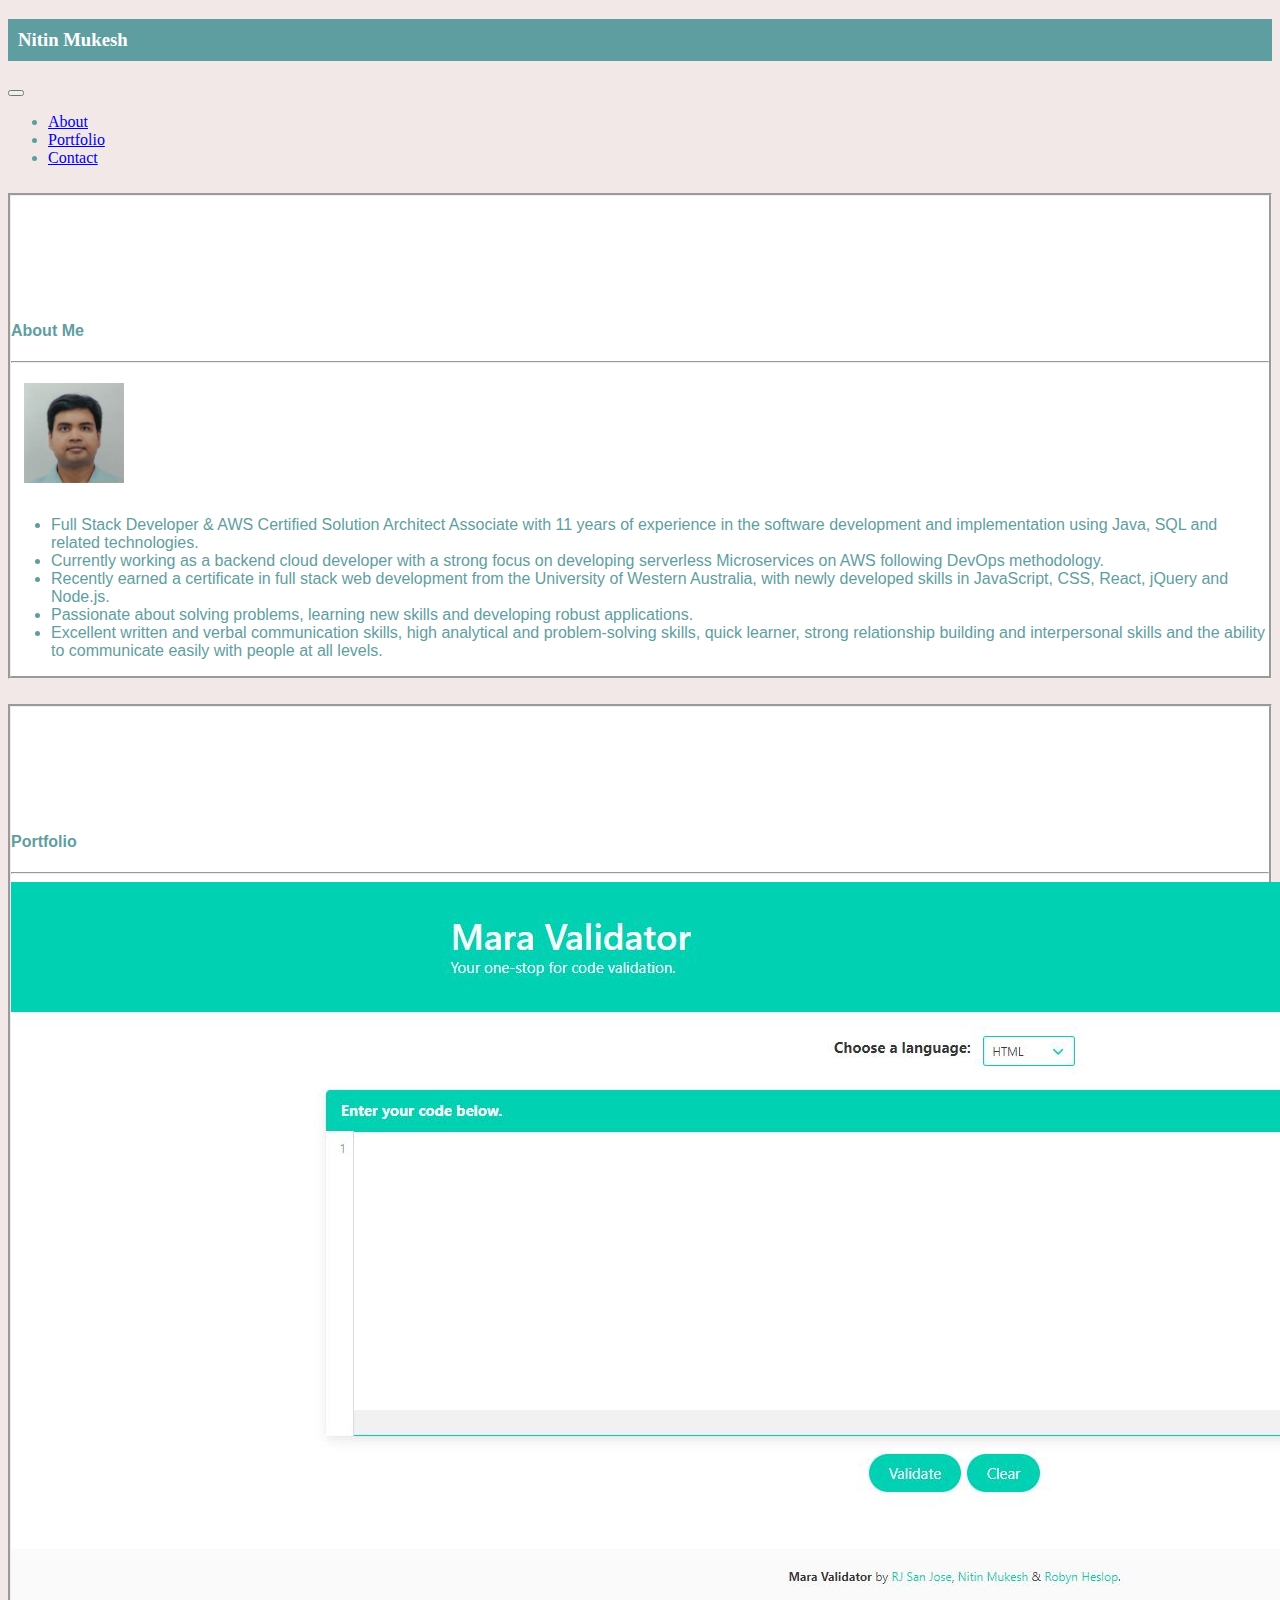
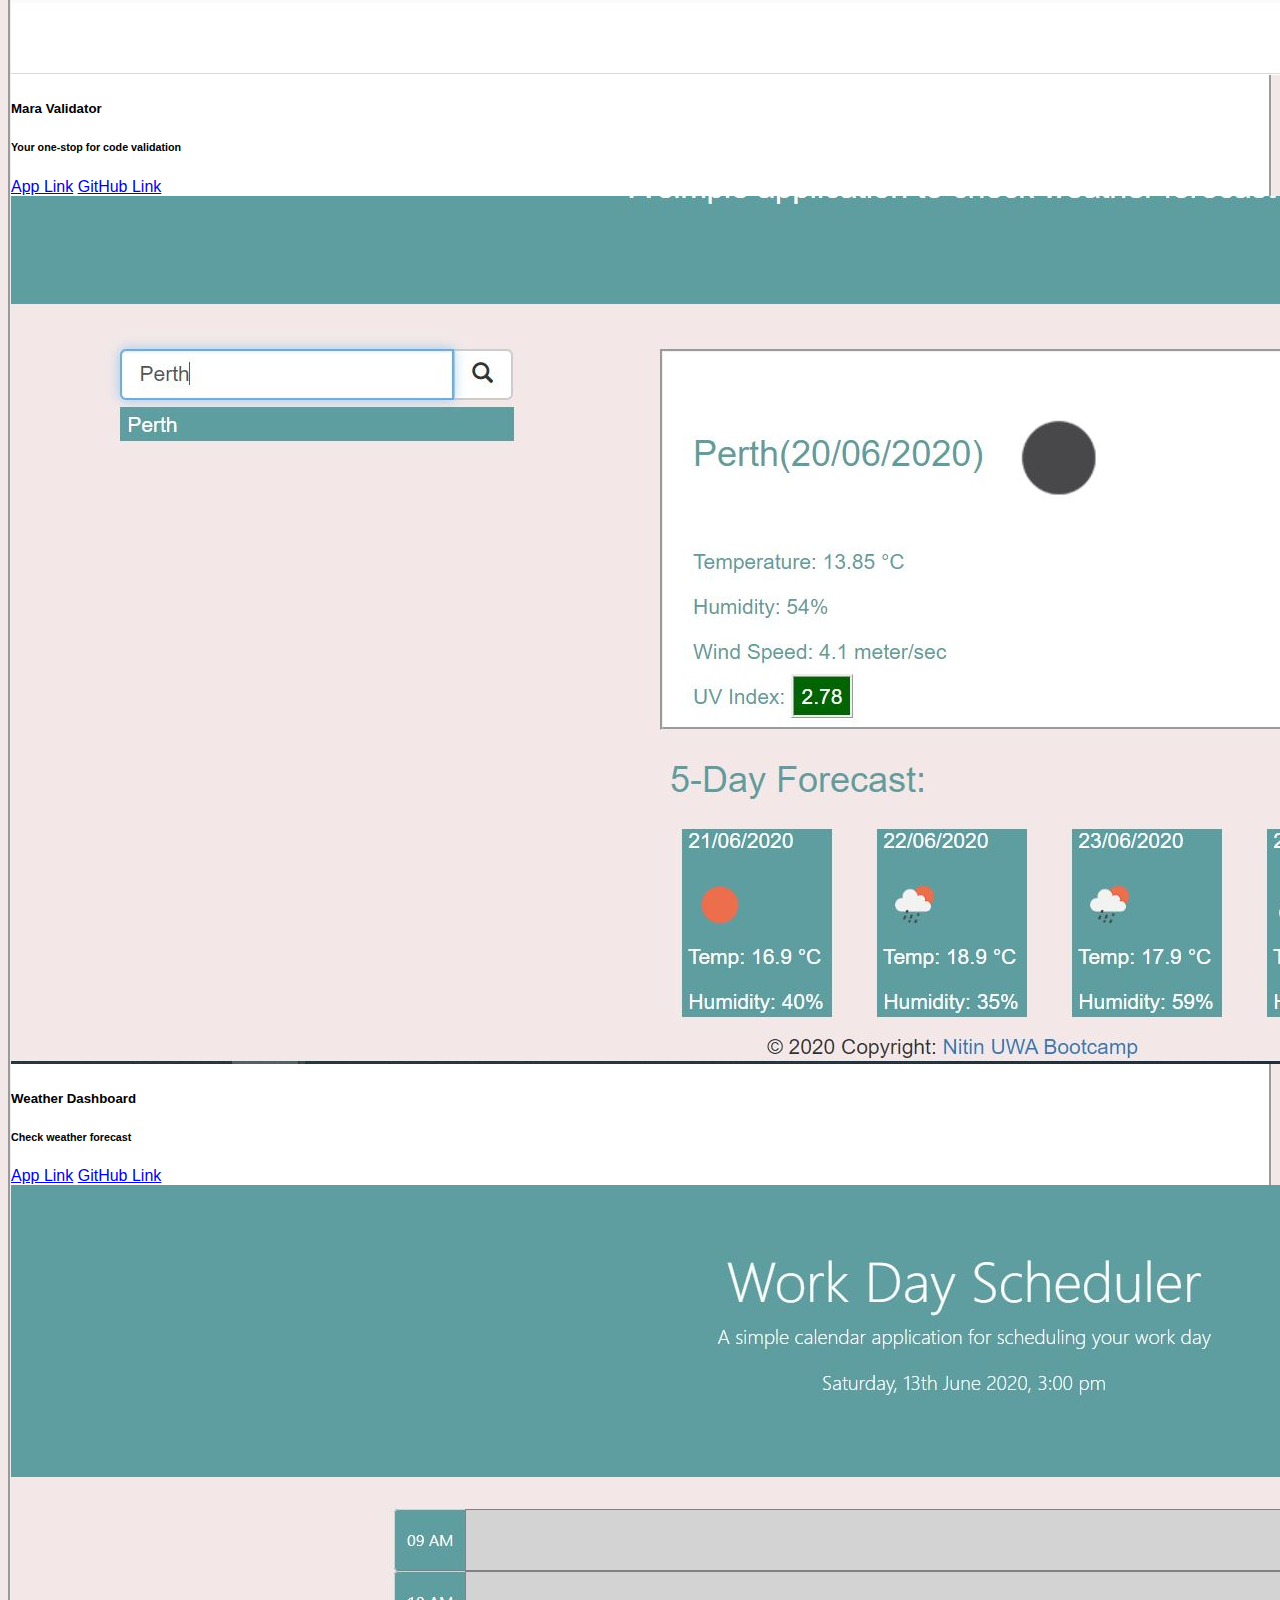
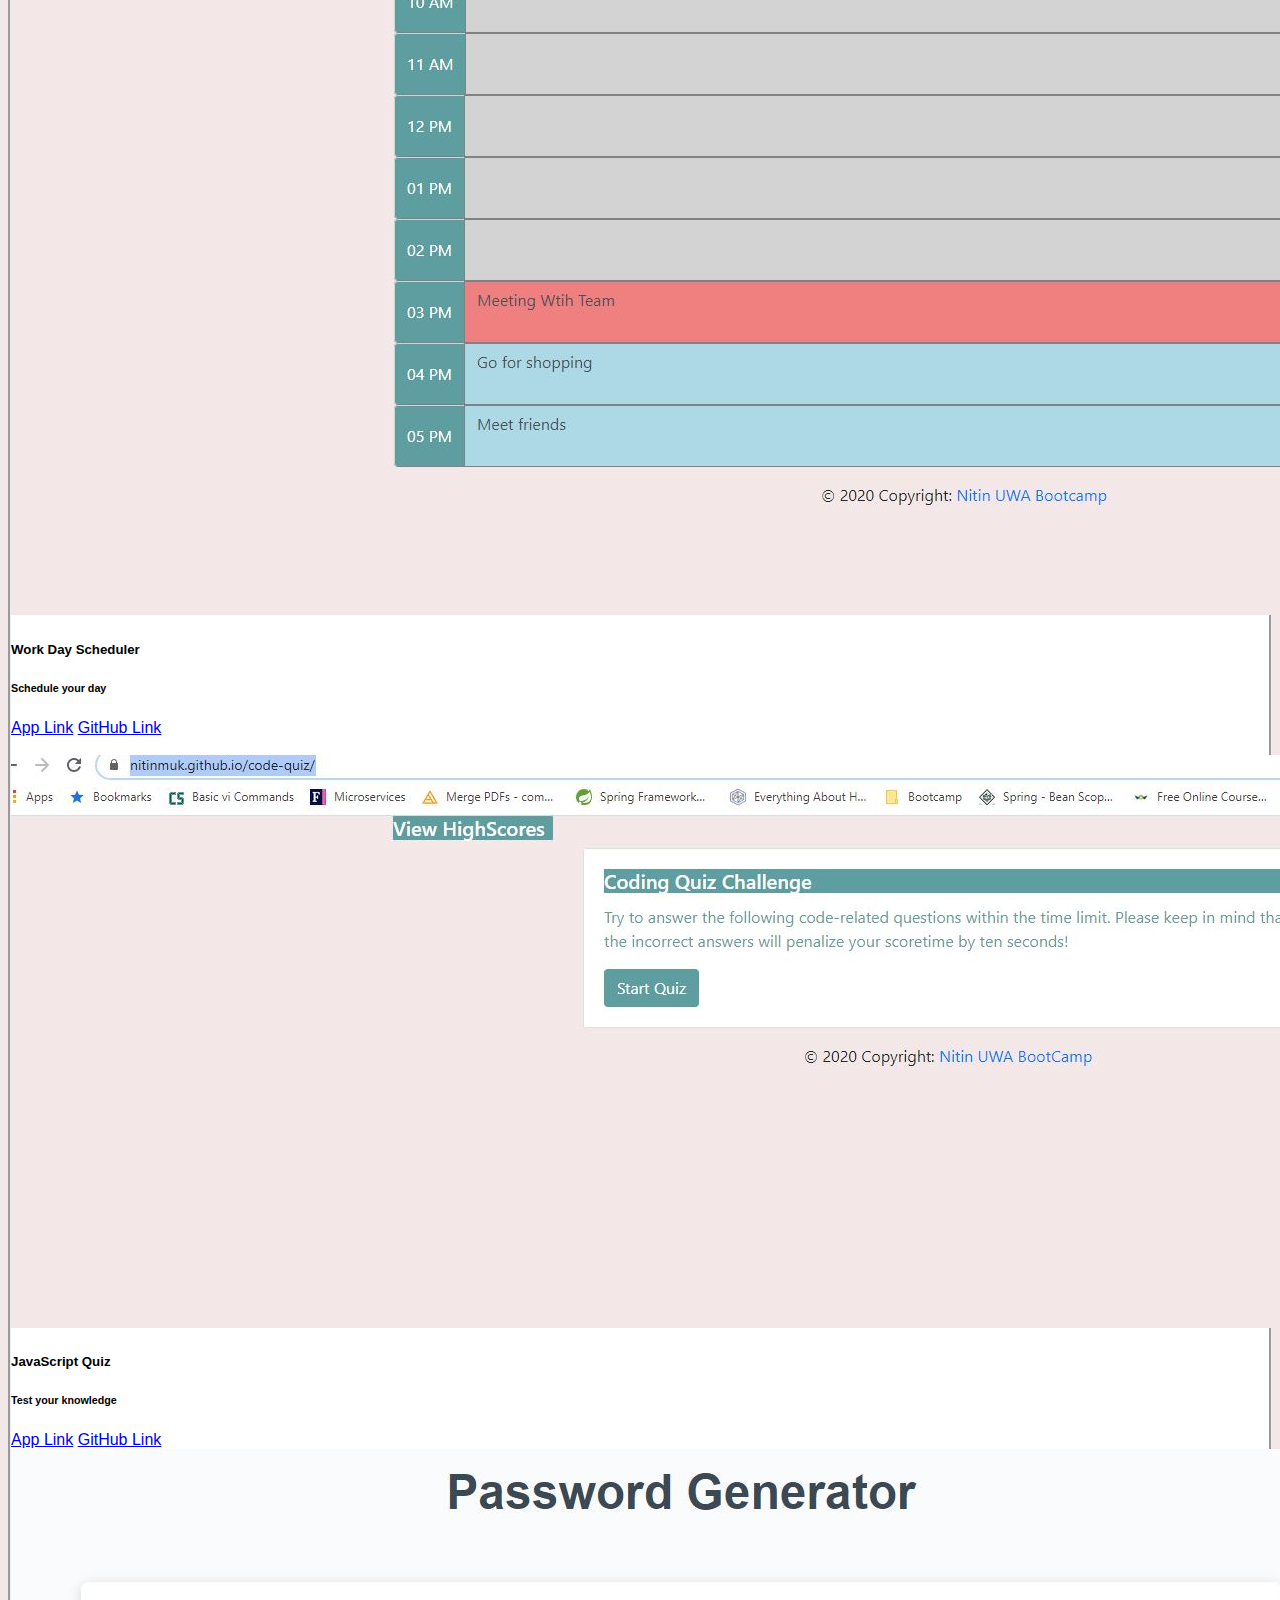
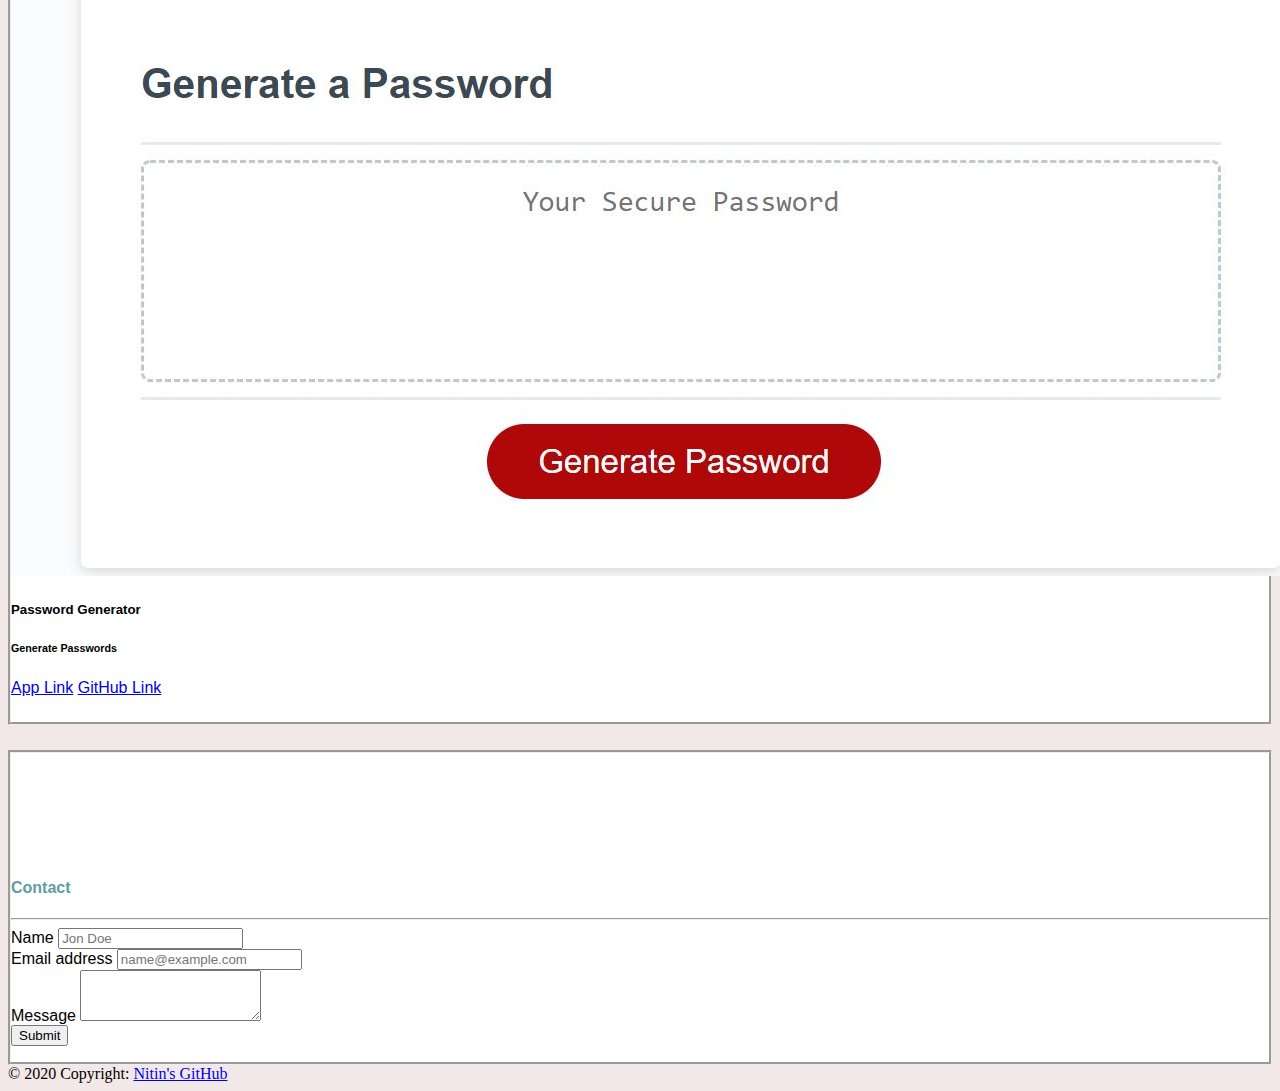
==== index.html @ e24f2f88 "Updating portfolio - Consolidating Into A Single Page" ====
<!DOCTYPE html>
<html lang="en">

<head>
  <meta charset="UTF-8">
  <meta name="viewport" content="width=device-width, initial-scale=1">
  <title>portfolio site</title>
  <!-- CSS only -->
  <link rel="stylesheet" href="https://stackpath.bootstrapcdn.com/bootstrap/4.5.0/css/bootstrap.min.css"
    integrity="sha384-9aIt2nRpC12Uk9gS9baDl411NQApFmC26EwAOH8WgZl5MYYxFfc+NcPb1dKGj7Sk" crossorigin="anonymous">
  <link rel="stylesheet" href="./assets/css/style.css">
  <!-- bootstrap JS and jQuery -->
  <script src="https://code.jquery.com/jquery-3.5.1.slim.min.js"
    integrity="sha384-DfXdz2htPH0lsSSs5nCTpuj/zy4C+OGpamoFVy38MVBnE+IbbVYUew+OrCXaRkfj"
    crossorigin="anonymous"></script>
  <script src="https://stackpath.bootstrapcdn.com/bootstrap/4.5.0/js/bootstrap.min.js"
    integrity="sha384-OgVRvuATP1z7JjHLkuOU7Xw704+h835Lr+6QL9UvYjZE3Ipu6Tp75j7Bh/kR0JKI"
    crossorigin="anonymous"></script>
</head>

<body>
  <!-- header along with navigation bar starts-->
  <header>
    <!-- A light horizontal navbar with collapsible menu link for smaller screens-->
    <nav class="navbar navbar-expand-md navbar-light bg-light">
      <h3>Nitin Mukesh</h3>
      <button class="navbar-toggler" type="button" data-toggle="collapse" data-target="#navbarNav">
        <span class="navbar-toggler-icon"></span>
      </button>
      <div class="collapse navbar-collapse" id="navbarNav">
        <ul class="navbar-nav mr-auto">
        </ul>
        <ul id="navLinks" class="navbar-nav">
          <li class="nav-item">
            <a class="nav-link" href="#about-me">About</a>
          </li>
          <li class="nav-item">
            <a class="nav-link" href="#portfolio">Portfolio</a>
          </li>
          <li class="nav-item">
            <a class="nav-link" href="#contact-me">Contact</a>
          </li>
        </ul>
      </div>
    </nav>
  </header>
  <!-- header along with navigation bar ends-->
  <!-- main section starts-->
  <section id="about-me">
    <div class="container">
      <div class="row">
        <div class="col-md-8" id="about-me-pane">
          <div class="row">
            <div class="col-md-4">
              <h4>
                About Me
              </h4>
            </div>
          </div>
          <div class="row">
            <div class="col-md-12">
              <hr>
            </div>
          </div>
          <div class="row">
            <div class="col-md-2">
              <img class="image" src="./assets/images/about/Nitin_Mukesh_Passport_Photo_Front.jpg" alt="Nitin Mukesh">
            </div>
            <aside class="col-md-10">
              <ul>
                <li>
                  Full Stack Developer & AWS Certified Solution Architect Associate with 11 years of experience in the
                  software development and implementation using Java, SQL and related technologies.
                </li>
                <li>
                  Currently working as a backend cloud developer with a strong focus on developing serverless
                  Microservices on AWS following
                  DevOps methodology.
                </li>
                <li>
                  Recently earned a certificate in full stack web development from the University of Western Australia,
                  with newly developed skills in JavaScript, CSS, React, jQuery and Node.js.
                </li>
                <li>
                  Passionate about solving
                  problems, learning new skills and developing robust applications.
                </li>
                <li>
                  Excellent written and verbal communication skills, high analytical and problem-solving skills, quick
                  learner, strong relationship building and interpersonal skills and the ability to communicate easily
                  with people at all levels.
                </li>                
              </ul>
            </aside>
          </div>
        </div>
      </div>
    </div>
  </section>
  <section id="portfolio">
    <div class="container">
      <div class="row">
        <div class="col-md-12" id="portfolio-pane">
          <div class="row">
            <div class="col-md-4">
              <h4>
                Portfolio
              </h4>
            </div>
          </div>
          <div class="row">
            <div class="col-md-12">
              <hr>
            </div>
          </div>
          <article class="row">
            <div class="col-md-4">
              <div class="card" style="width: 18rem;">
                <img class="card-img-top" src="./assets/images/portfolio/Mara_Validator.JPG" alt="Mara Validator">
                <div class="card-body">
                  <h5 class="card-title">Mara Validator</h5>
                  <h6 class="card-subtitle mb-2 text-muted">Your one-stop for code validation</h6>                                                    
                  <a href="https://nitinmuk.github.io/mara-validator/" class="card-link" target="_blank">App Link</a>
                  <a href="https://github.com/nitinmuk/mara-validator" class="card-link" target="_blank">GitHub Link</a>
                </div>
              </div>
            </div>
            <div class="col-md-4">
              <div class="card" style="width: 18rem;">
                <img class="card-img-top" src="./assets/images/portfolio/Weather-dashboard-Search_City_Weather.JPG" alt="Weather Dashboard">                                  
                <div class="card-body">
                  <h5 class="card-title">Weather Dashboard</h5>
                  <h6 class="card-subtitle mb-2 text-muted">Check weather forecast</h6>
                  <a href="https://nitinmuk.github.io/weather-dashboard/" class="card-link" target="_blank">App Link</a>
                  <a href="https://github.com/nitinmuk/weather-dashboard" class="card-link" target="_blank">GitHub Link</a>
                </div>
              </div>
            </div>
            <div class="col-md-4">
              <div class="card" style="width: 18rem;">
                <img class="card-img-top" src="./assets/images/portfolio/Work_Day_Scheduler.JPG" alt="Work Day Scheduler">
                <div class="card-body">
                  <h5 class="card-title">Work Day Scheduler</h5>
                  <h6 class="card-subtitle mb-2 text-muted">Schedule your day</h6>                                                    
                  <a href="https://nitinmuk.github.io/work-day-scheduler/" class="card-link" target="_blank">App Link</a>
                  <a href="https://github.com/nitinmuk/work-day-scheduler" class="card-link" target="_blank">GitHub Link</a>
                </div>
              </div>
            </div>
          </article>
          <br>
          <article class="row">
            <div class="col-md-4">
              <div class="card" style="width: 18rem;">
                <img class="card-img-top" src="./assets/images/portfolio/quiz_home.JPG" alt="Quiz">
                <div class="card-body">
                  <h5 class="card-title">JavaScript Quiz</h5>
                  <h6 class="card-subtitle mb-2 text-muted">Test your knowledge</h6>                                                  
                  <a href="https://nitinmuk.github.io/code-quiz/" class="card-link" target="_blank">App Link</a>
                  <a href="https://github.com/nitinmuk/code-quiz" class="card-link" target="_blank">GitHub Link</a>
                </div>
              </div>
            </div>
            <div class="col-md-4">
              <div class="card" style="width: 18rem;">
                <img class="card-img-top" src="./assets/images/portfolio/password_generator.JPG" alt="Password Generator">
                <div class="card-body">
                  <h5 class="card-title">Password Generator</h5>
                  <h6 class="card-subtitle mb-2 text-muted">Generate Passwords</h6>                                                    
                  <a href="https://nitinmuk.github.io/password-generator/" class="card-link" target="_blank">App Link</a>
                  <a href="https://github.com/nitinmuk/password-generator" class="card-link" target="_blank">GitHub Link</a>
                </div>
              </div>              
            </div>            
          </article>          
        </div>
      </div>
    </div>
  </section>
  <section id="contact-me">
    <div class="container">
        <div class="row">
            <div class="col-md-6" id="contact-pane">
                <div class="row">
                    <div class="col-md-4">
                        <h4>
                            Contact
                        </h4>
                    </div>
                </div>
                <div class="row">
                    <div class="col-md-12">
                        <hr>
                    </div>
                </div>
                <div class="row">
                    <div class="col-md-8">
                        <form>
                            <div class="form-group">
                                <label for="controlInput1">Name</label>
                                <input type="text" class="form-control" id="controlInput1" placeholder="Jon Doe">
                            </div>
                            <div class="form-group">
                                <label for="controlInput2">Email address</label>
                                <input type="email" class="form-control" id="controlInput2"
                                    placeholder="name@example.com">
                            </div>

                            <div class="form-group">
                                <label for="controlTextArea1">Message</label>
                                <textarea class="form-control" id="controlTextArea1" rows="3"></textarea>
                            </div>
                            <div class="container">
                                <div class="row">
                                    <button type="button" class="btn btn-info">Submit</button>
                                </div>
                                <p></p>
                            </div>
                        </form>
                    </div>
                </div>
            </div>
        </div>
    </div>
</section>
  <!-- main section ends-->
  <!-- Footer starts -->
  <footer class="bottom">
    <!-- Copyright starts-->
    <div class="footer-copyright text-center py-3">
      &copy; 2020 Copyright:
      <a href="https://github.com/nitinmuk/" target="_blank">Nitin's GitHub</a>
    </div>
    <!-- Copyright ends-->
  </footer>
  <!-- Footer ends -->
  <!-- JS file in assets -->
  <script src="assets/js/script.js"></script>
</body>

</html>
---- assets/css/style.css ----
/**
* keeping body, h3 and h4 tags styling same across all pages to have consistent experience across all pages.
*/
body
{
    background-color: rgb(243, 232, 232);
}
h3
{
    padding : 10px;
    background-color: cadetblue;
    color: white;
}
h4
{
    color: cadetblue;
    background-color: white;
    margin-top: 10%;
}

/**
* keeping portfolio pane styling same as other pages to have consistent feeling across all pages.
*/
#about-me-pane
{
    margin-top: 2%;
    background-color: white;
    font-family: sans-serif,Arial, Helvetica;
    border-style: groove;
}

/**
* below styling is to control image stlying in about me page
*/
.image
{
    margin: 1%;
    width: 100px;
}

li
{
    color : cadetblue;

}

/**
* keeping portfolio pane styling same as other pages to have consistent feeling across all pages.
*/
#portfolio-pane
{
    margin-top: 2%;
    background-color: white;
    font-family: sans-serif,Arial, Helvetica;
    border-style: groove;
    padding-bottom: 2%;
}

/**
* below styling is to control each portfolio image stlying
*/
.portfolio-image
{
    margin: 2%;
    width: 220px;
}

/**
* below styling is to style name plate on each portfolio image
*/
.bottom-center
{
  position: absolute;
  background-color: cadetblue;
  bottom: 5%;
  left: 30%;
  padding:2%;
  text-align: center;
}

/**
* keeping contact pane styling same as other pages to have consistent feeling across all pages.
*/
#contact-pane
{
    margin-top: 2%;
    background-color: white;
    font-family: sans-serif,Arial, Helvetica;
    border-style: groove;
}

.hide
{
    display:none;
}
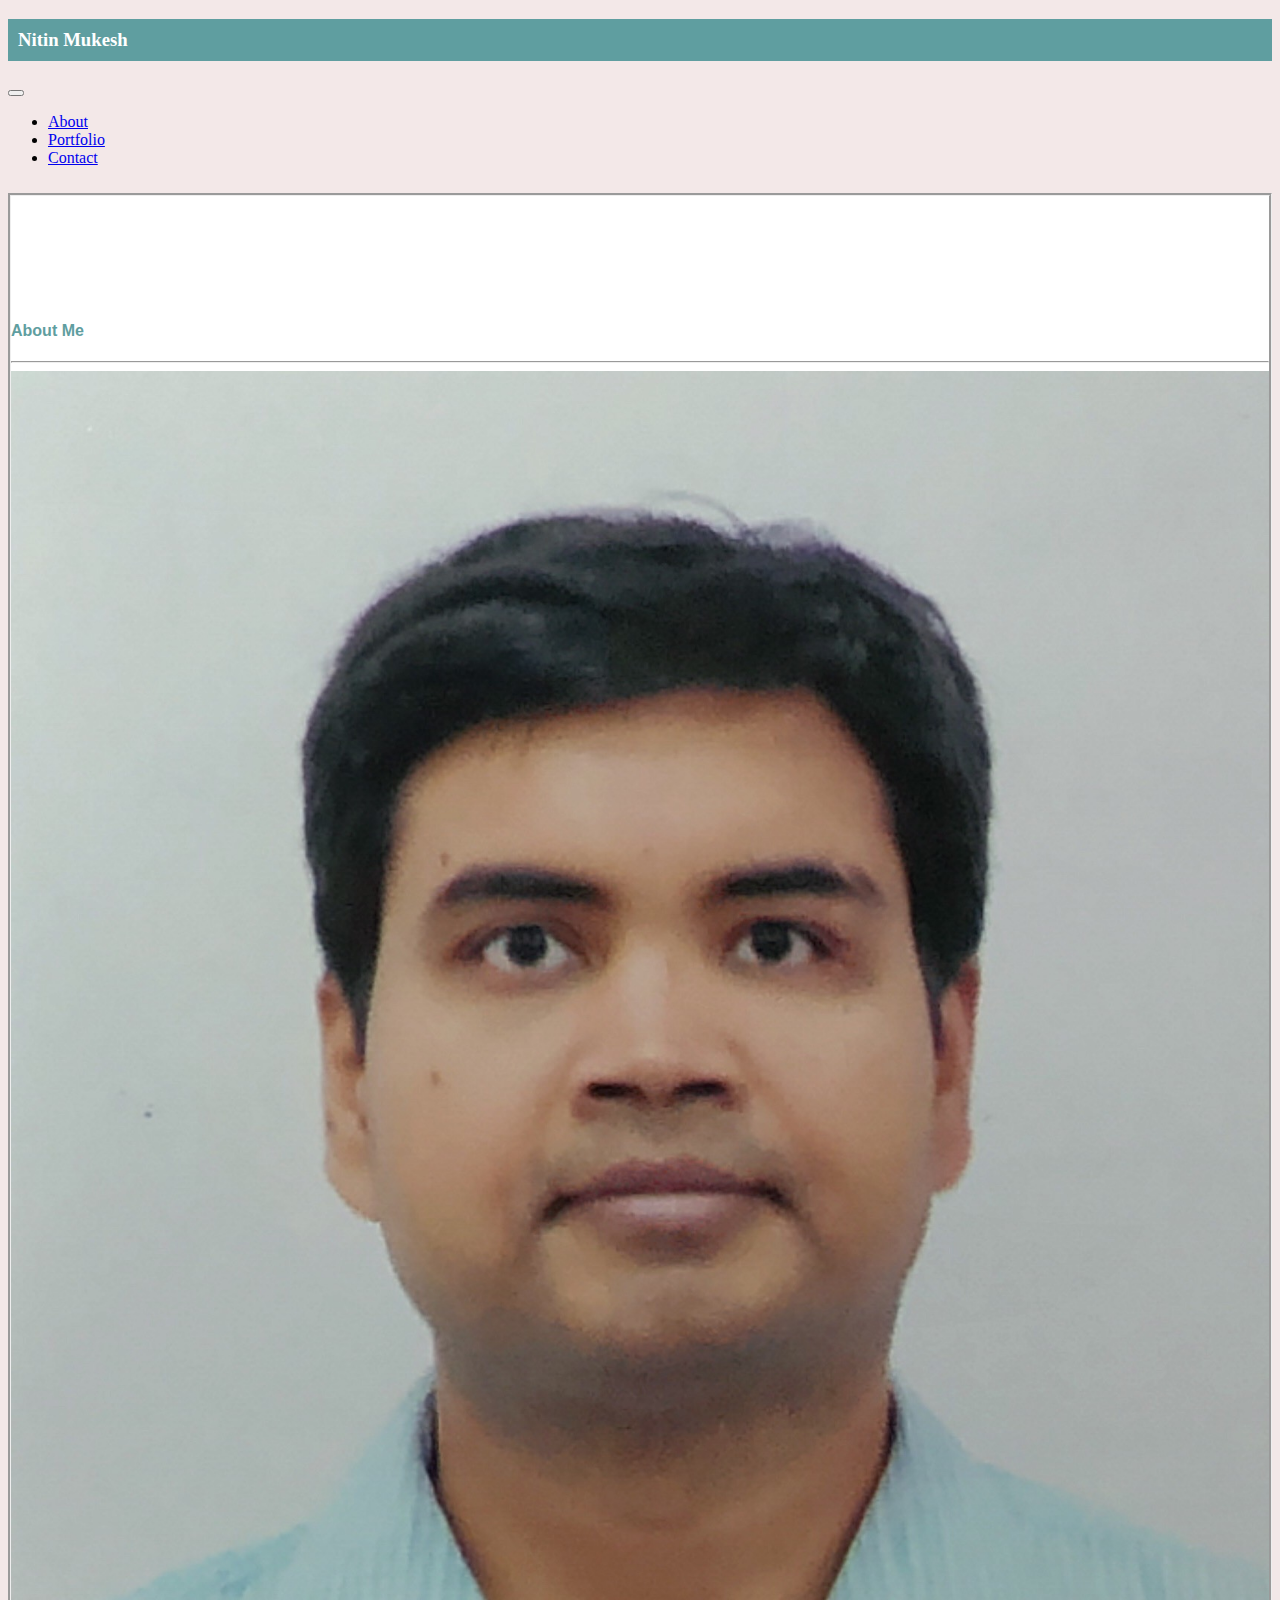
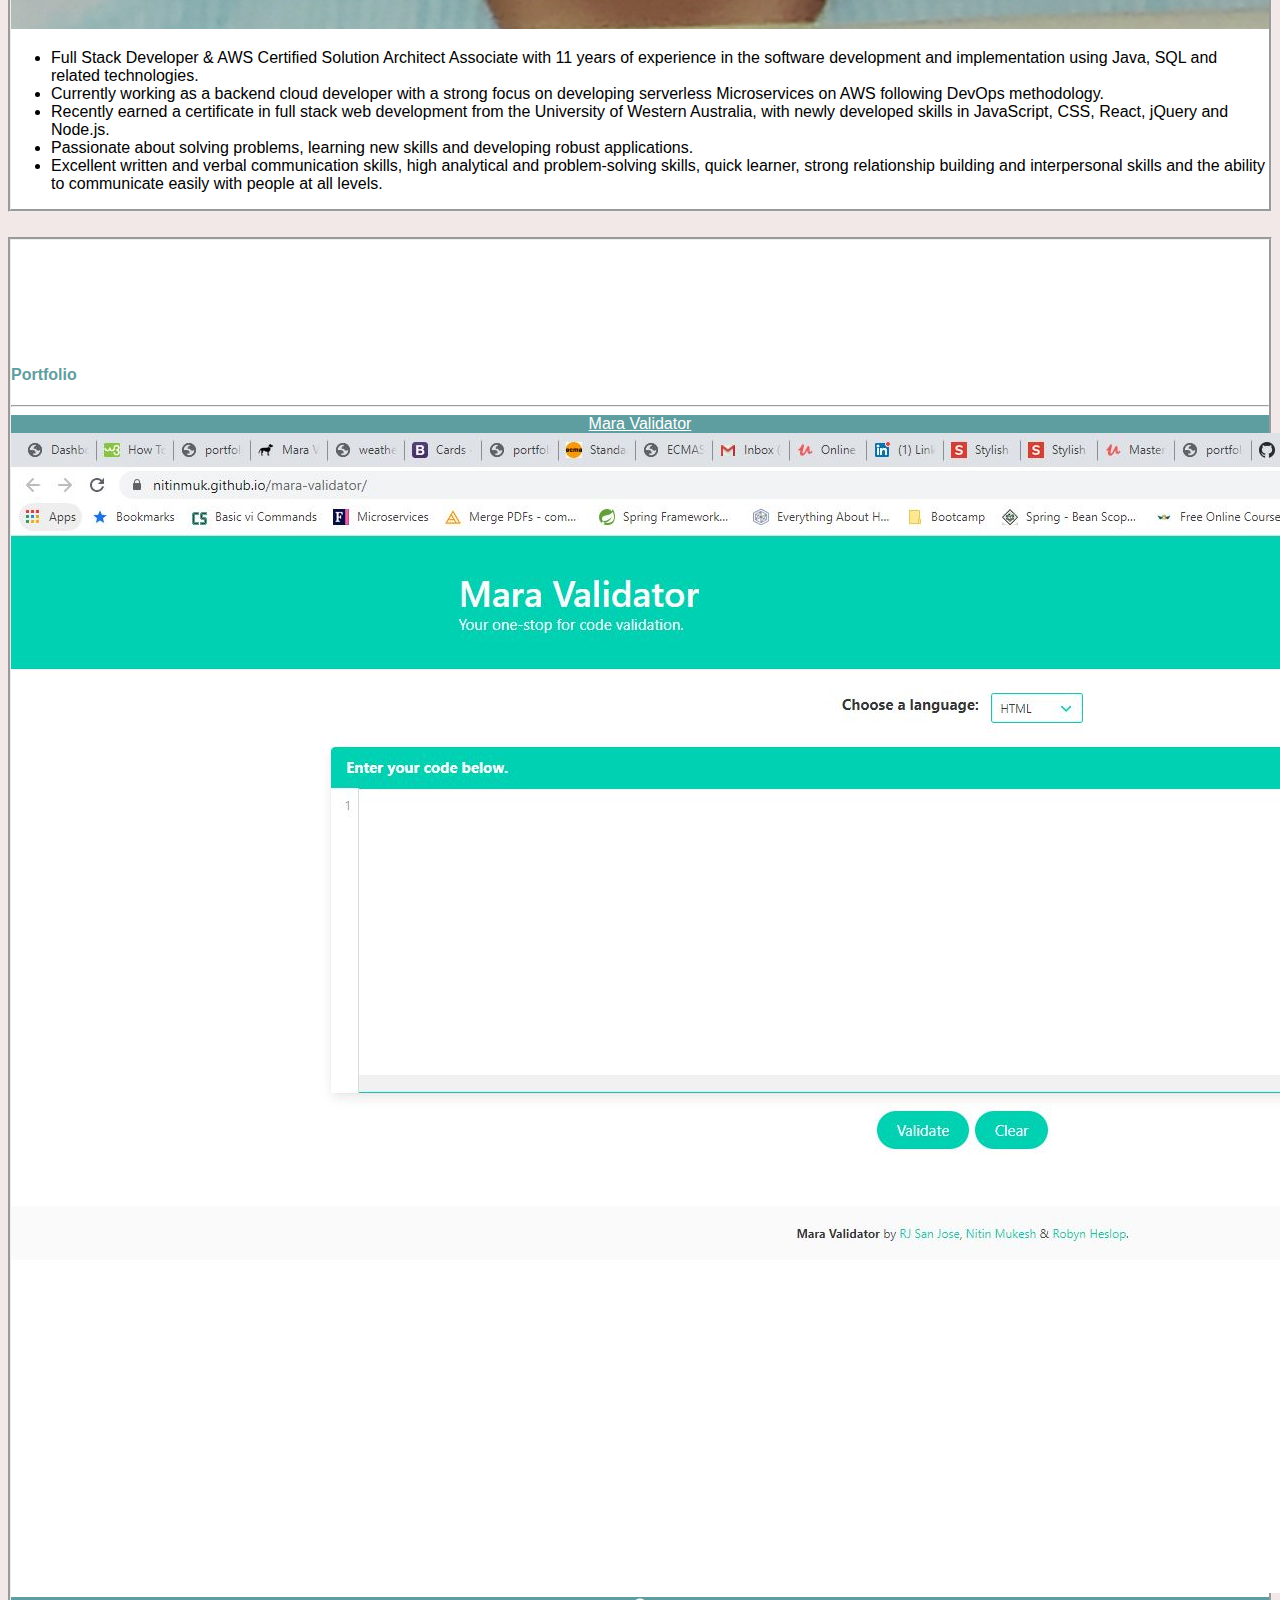
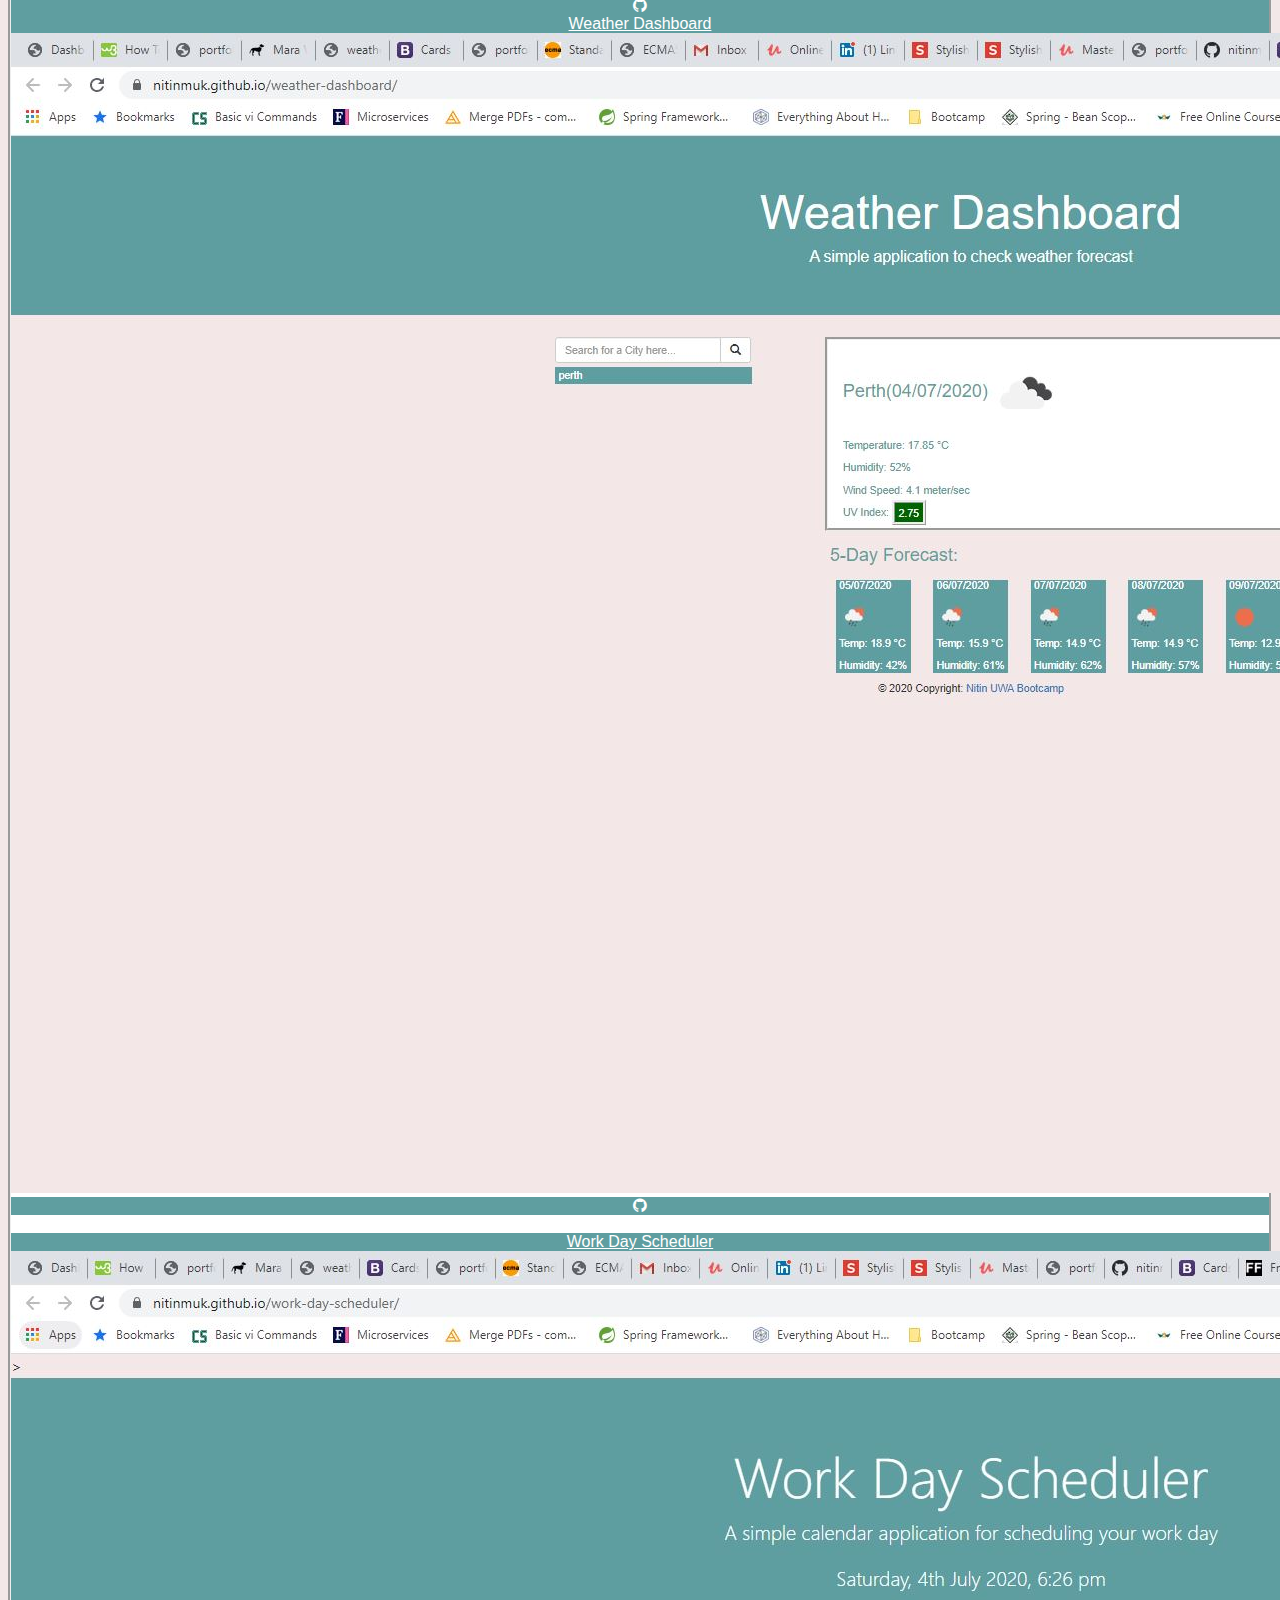
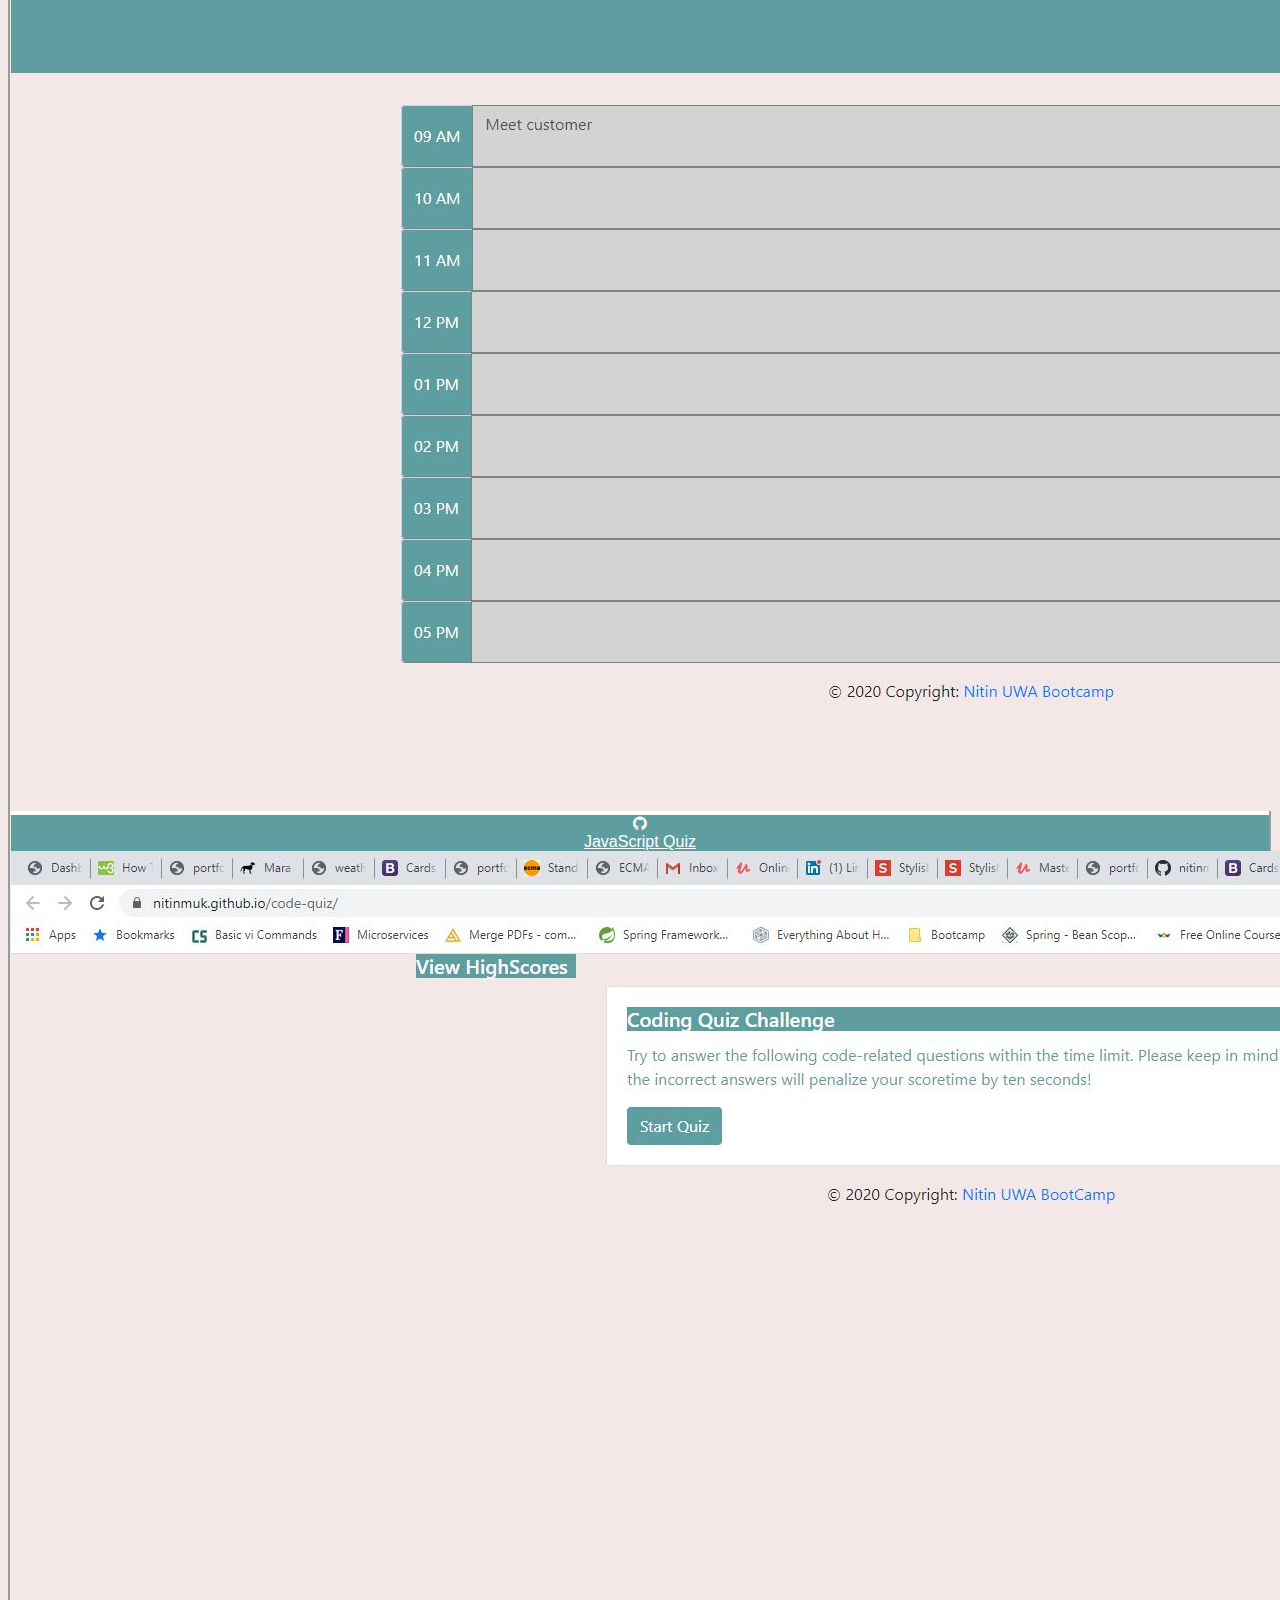
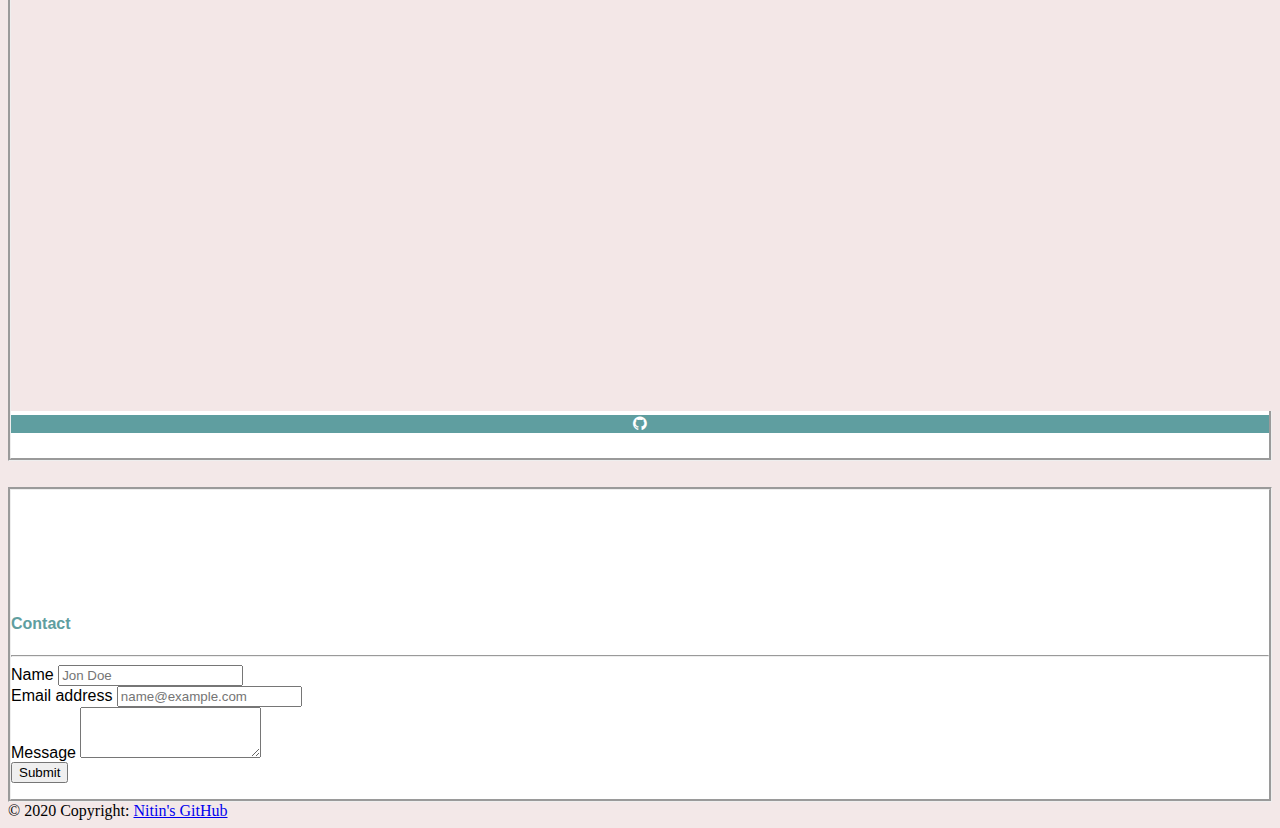
==== commit 237b80ac: "Adding bootstrap cards" ====
--- a/index.html
+++ b/index.html
@@ -16,6 +16,8 @@
   <script src="https://stackpath.bootstrapcdn.com/bootstrap/4.5.0/js/bootstrap.min.js"
     integrity="sha384-OgVRvuATP1z7JjHLkuOU7Xw704+h835Lr+6QL9UvYjZE3Ipu6Tp75j7Bh/kR0JKI"
     crossorigin="anonymous"></script>
+   <!-- font awesome-->
+    <link rel="stylesheet" href="https://cdnjs.cloudflare.com/ajax/libs/font-awesome/4.7.0/css/font-awesome.min.css">
 </head>
 
 <body>
@@ -113,66 +115,31 @@
               <hr>
             </div>
           </div>
-          <article class="row">
-            <div class="col-md-4">
-              <div class="card" style="width: 18rem;">
-                <img class="card-img-top" src="./assets/images/portfolio/Mara_Validator.JPG" alt="Mara Validator">
-                <div class="card-body">
-                  <h5 class="card-title">Mara Validator</h5>
-                  <h6 class="card-subtitle mb-2 text-muted">Your one-stop for code validation</h6>                                                    
-                  <a href="https://nitinmuk.github.io/mara-validator/" class="card-link" target="_blank">App Link</a>
-                  <a href="https://github.com/nitinmuk/mara-validator" class="card-link" target="_blank">GitHub Link</a>
-                </div>
-              </div>
-            </div>
-            <div class="col-md-4">
-              <div class="card" style="width: 18rem;">
-                <img class="card-img-top" src="./assets/images/portfolio/Weather-dashboard-Search_City_Weather.JPG" alt="Weather Dashboard">                                  
-                <div class="card-body">
-                  <h5 class="card-title">Weather Dashboard</h5>
-                  <h6 class="card-subtitle mb-2 text-muted">Check weather forecast</h6>
-                  <a href="https://nitinmuk.github.io/weather-dashboard/" class="card-link" target="_blank">App Link</a>
-                  <a href="https://github.com/nitinmuk/weather-dashboard" class="card-link" target="_blank">GitHub Link</a>
-                </div>
-              </div>
-            </div>
-            <div class="col-md-4">
-              <div class="card" style="width: 18rem;">
-                <img class="card-img-top" src="./assets/images/portfolio/Work_Day_Scheduler.JPG" alt="Work Day Scheduler">
-                <div class="card-body">
-                  <h5 class="card-title">Work Day Scheduler</h5>
-                  <h6 class="card-subtitle mb-2 text-muted">Schedule your day</h6>                                                    
-                  <a href="https://nitinmuk.github.io/work-day-scheduler/" class="card-link" target="_blank">App Link</a>
-                  <a href="https://github.com/nitinmuk/work-day-scheduler" class="card-link" target="_blank">GitHub Link</a>
-                </div>
-              </div>
-            </div>
-          </article>
+          <div class="card-deck">
+            <div class="card">
+              <div class="card-header border-success"><a href="https://nitinmuk.github.io/mara-validator/" class="card-link" target="_blank">Mara Validator</a></div>
+              <img class="card-img-top" src="./assets/images/portfolio/Mara_Validator.JPG" alt="Mara Validator">
+              <div class="card-footer border-success"><a href="https://github.com/nitinmuk/mara-validator" class="card-link" target="_blank"><i class="fa fa-github"></i></a></div>              
+            </div>
+            <div class="card">
+              <div class="card-header border-success"><a href="https://nitinmuk.github.io/weather-dashboard/" class="card-link" target="_blank">Weather Dashboard</a></div>
+              <img class="card-img-top" src="./assets/images/portfolio/Weather-dashboard.JPG" alt="Weather Dashboard">
+              <div class="card-footer border-success"><a href="https://github.com/nitinmuk/weather-dashboard" class="card-link" target="_blank"><i class="fa fa-github"></i></a></div>             
+            </div>           
+          </div>
           <br>
-          <article class="row">
-            <div class="col-md-4">
-              <div class="card" style="width: 18rem;">
-                <img class="card-img-top" src="./assets/images/portfolio/quiz_home.JPG" alt="Quiz">
-                <div class="card-body">
-                  <h5 class="card-title">JavaScript Quiz</h5>
-                  <h6 class="card-subtitle mb-2 text-muted">Test your knowledge</h6>                                                  
-                  <a href="https://nitinmuk.github.io/code-quiz/" class="card-link" target="_blank">App Link</a>
-                  <a href="https://github.com/nitinmuk/code-quiz" class="card-link" target="_blank">GitHub Link</a>
-                </div>
-              </div>
-            </div>
-            <div class="col-md-4">
-              <div class="card" style="width: 18rem;">
-                <img class="card-img-top" src="./assets/images/portfolio/password_generator.JPG" alt="Password Generator">
-                <div class="card-body">
-                  <h5 class="card-title">Password Generator</h5>
-                  <h6 class="card-subtitle mb-2 text-muted">Generate Passwords</h6>                                                    
-                  <a href="https://nitinmuk.github.io/password-generator/" class="card-link" target="_blank">App Link</a>
-                  <a href="https://github.com/nitinmuk/password-generator" class="card-link" target="_blank">GitHub Link</a>
-                </div>
-              </div>              
+          <div class="card-deck">
+            <div class="card">
+              <div class="card-header border-success"><a href="https://nitinmuk.github.io/work-day-scheduler/" class="card-link" target="_blank">Work Day Scheduler</a></div>
+              <img class="card-img-top" src="./assets/images/portfolio/Work_Day_Scheduler.JPG" alt="Work Day Scheduler">
+              <div class="card-footer border-success"><a href="https://github.com/nitinmuk/work-day-scheduler" class="card-link" target="_blank"><i class="fa fa-github"></i></a></div>              
+            </div>
+            <div class="card">
+              <div class="card-header border-success"><a href="https://nitinmuk.github.io/code-quiz/" class="card-link" target="_blank">JavaScript Quiz</a></div>
+              <img class="card-img-top" src="./assets/images/portfolio/quiz_home.JPG" alt="Javascript Quiz">
+              <div class="card-footer border-success"><a href="https://github.com/nitinmuk/code-quiz" class="card-link" target="_blank"><i class="fa fa-github"></i></a></div>              
             </div>            
-          </article>          
+          </div>
         </div>
       </div>
     </div>
--- a/assets/css/style.css
+++ b/assets/css/style.css
@@ -34,14 +34,19 @@
 */
 .image
 {
-    margin: 1%;
-    width: 100px;
+    width: 100%;
 }
 
-li
+.card-header,.card-footer,.card-link
 {
-    color : cadetblue;
-
+    background-color: cadetblue;
+    font-family: sans-serif,Arial, Helvetica;
+    text-align: center;
+    color:white; 
+}
+.card-header:hover
+{
+    opacity : 0.75;
 }
 
 /**
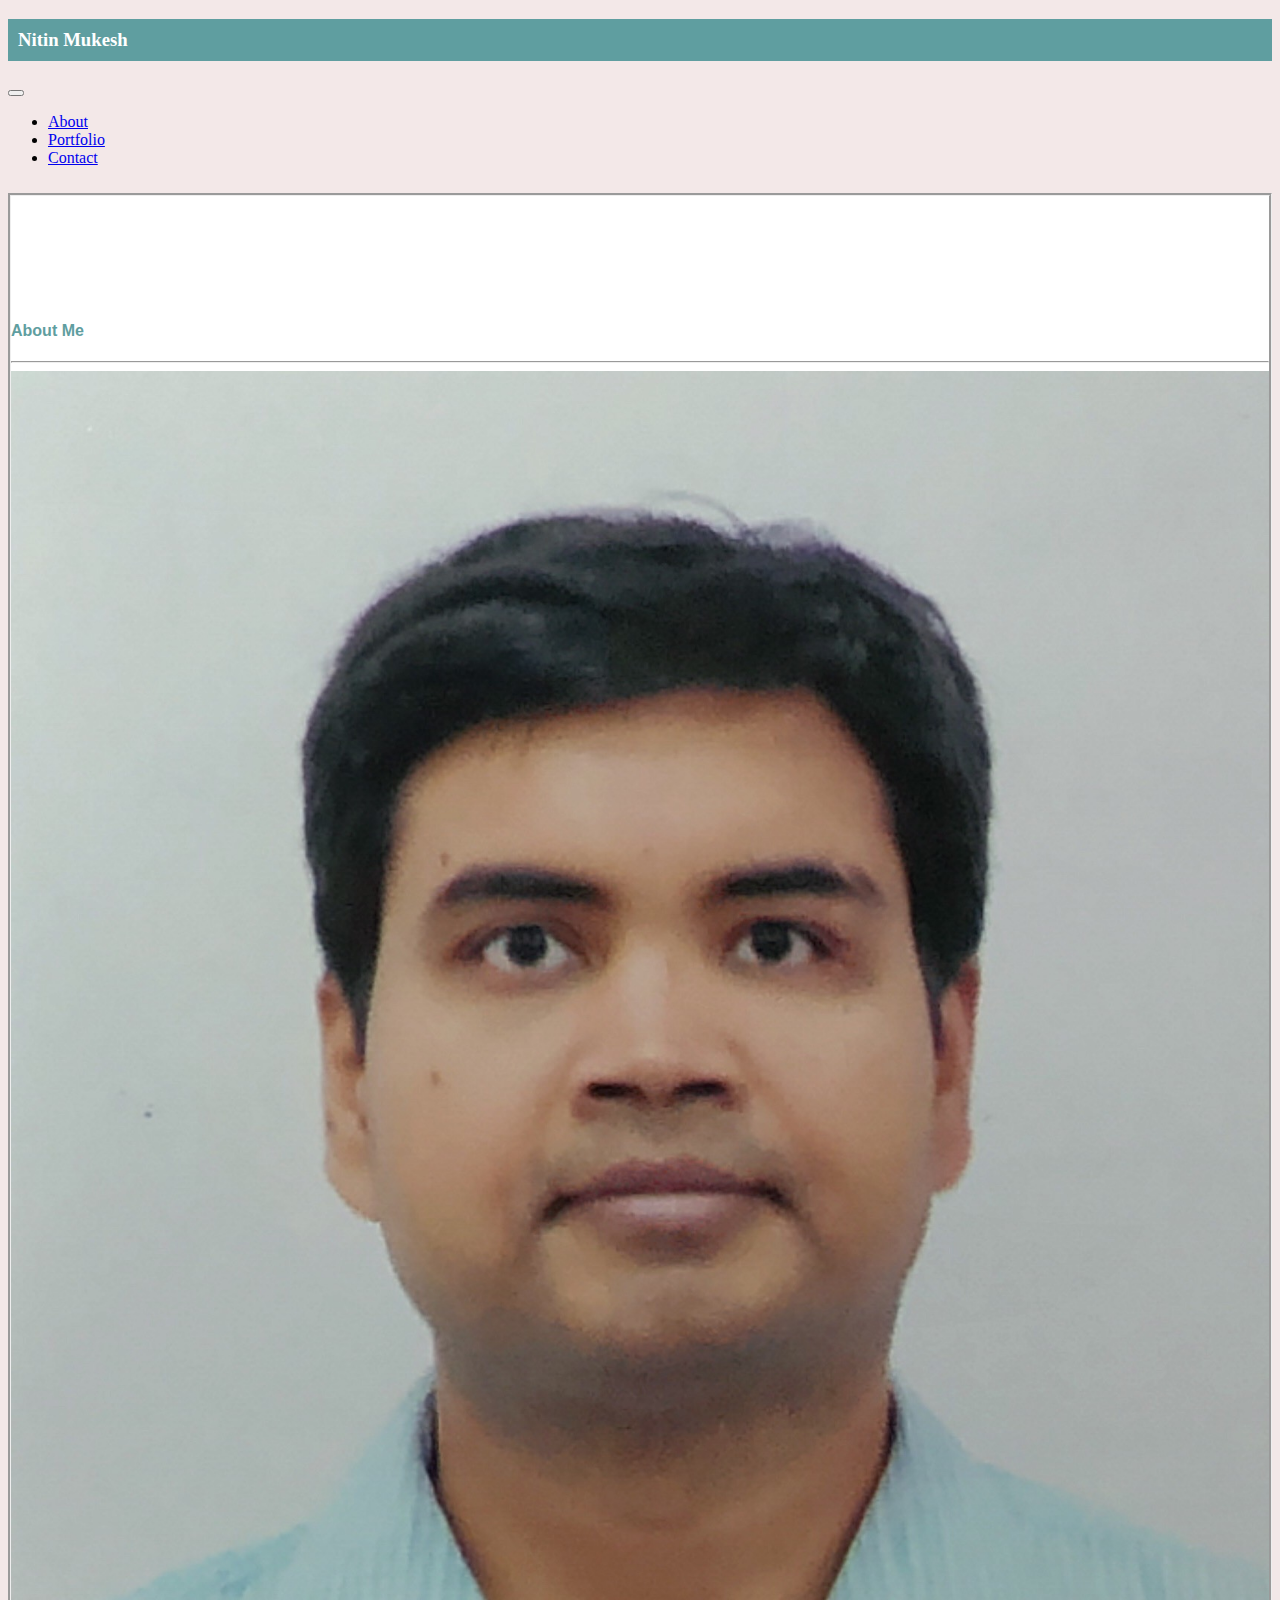
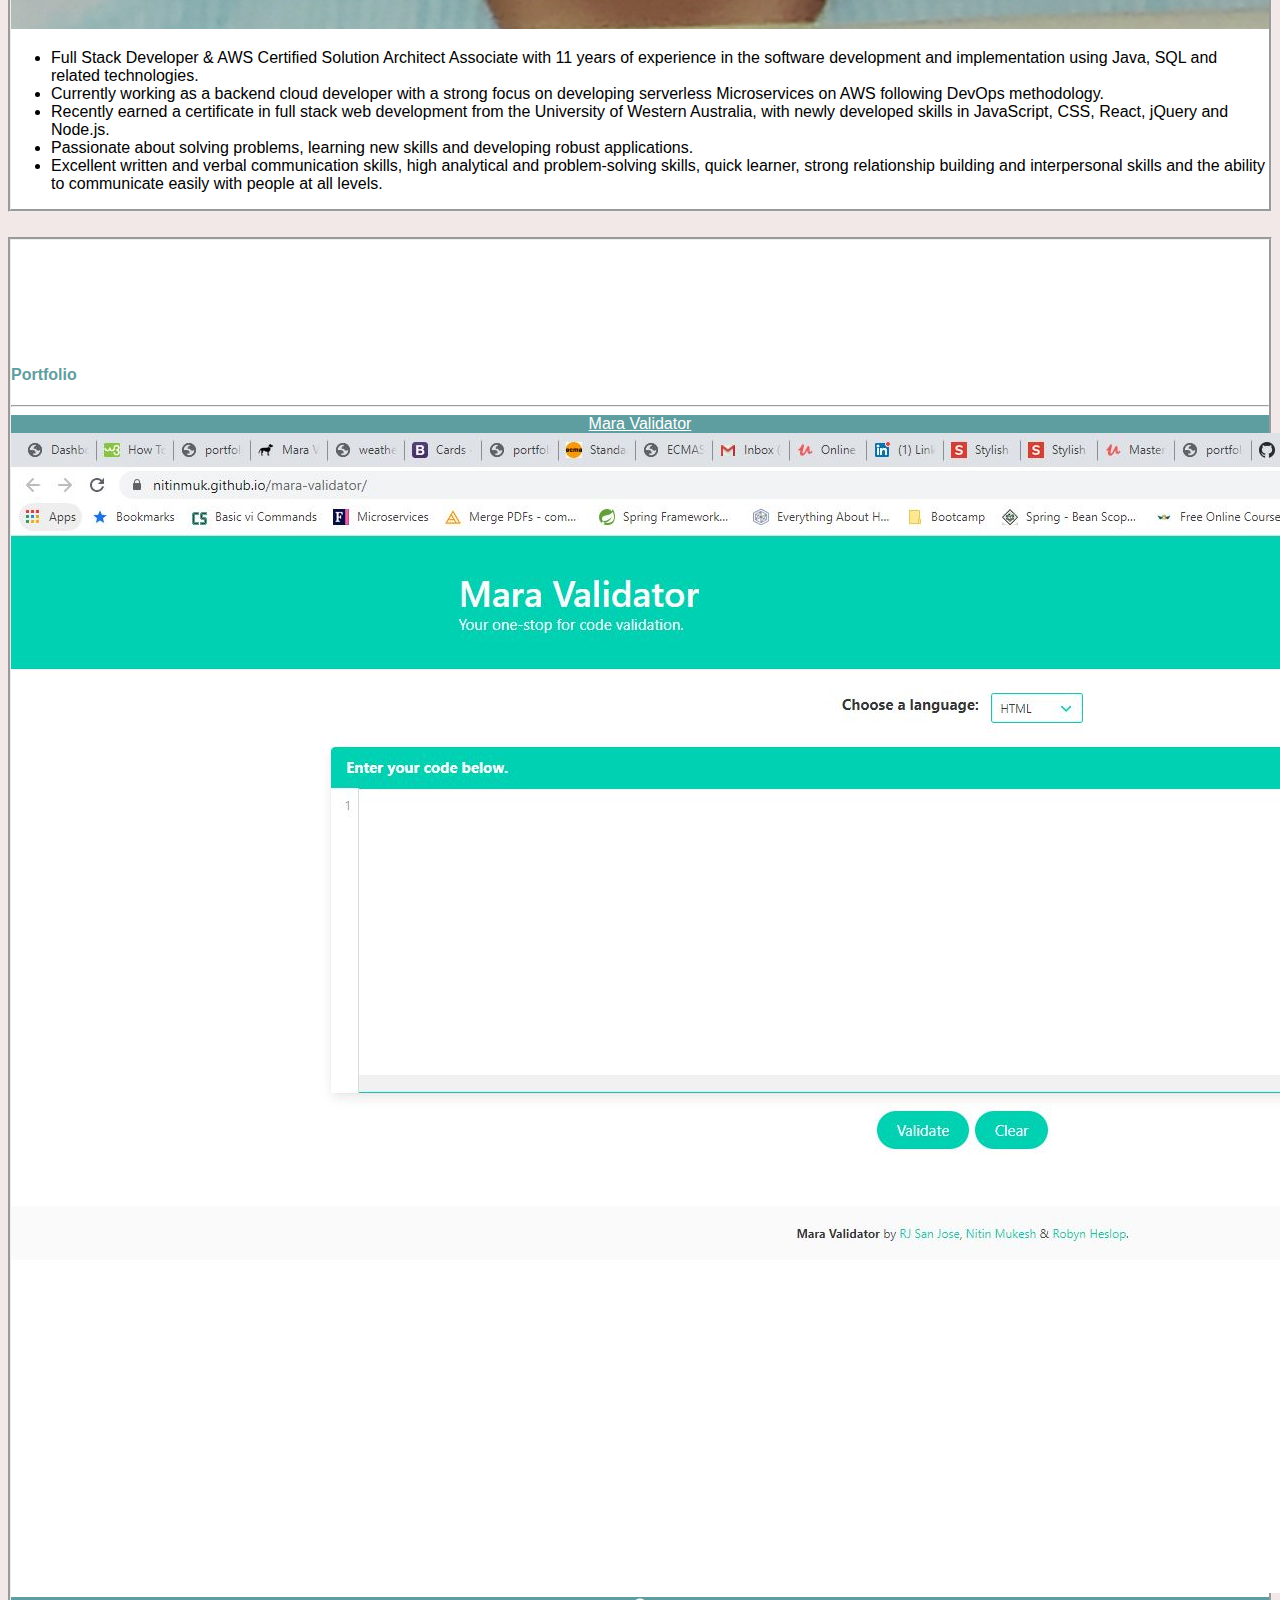
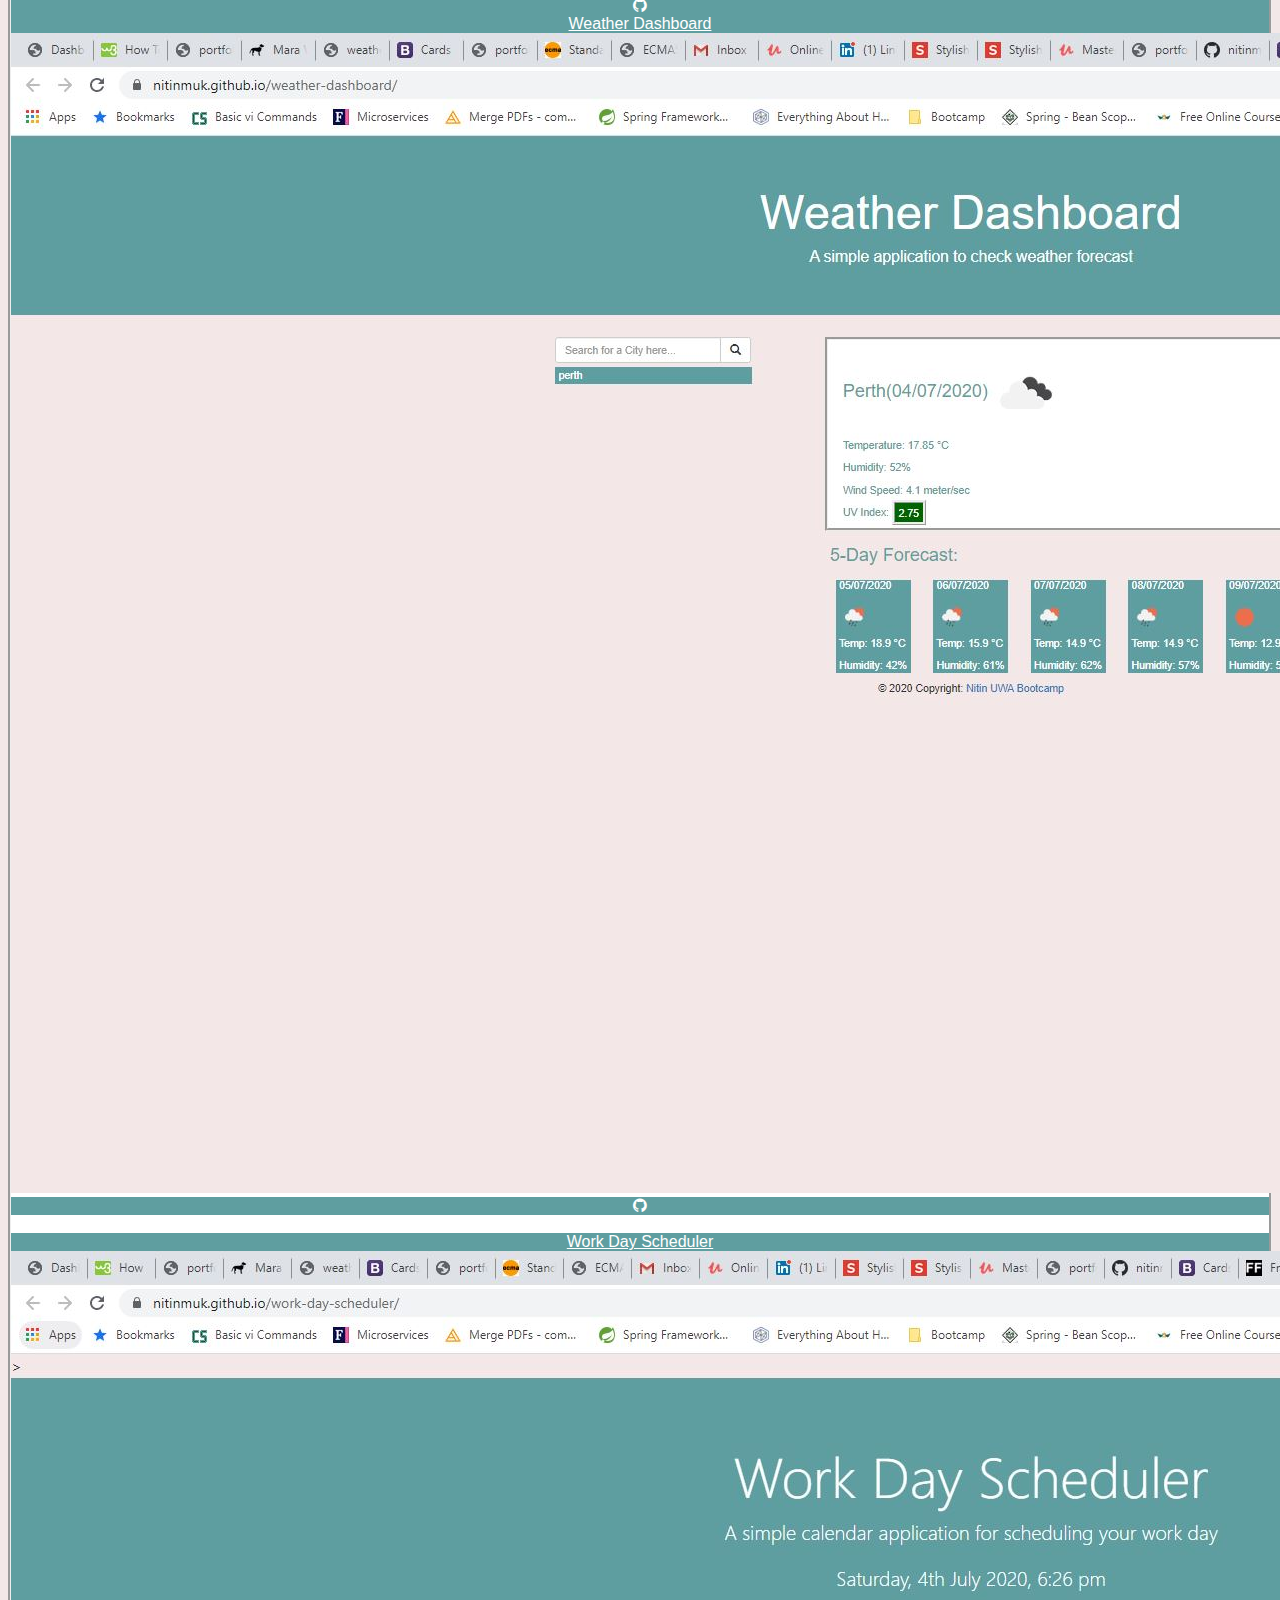
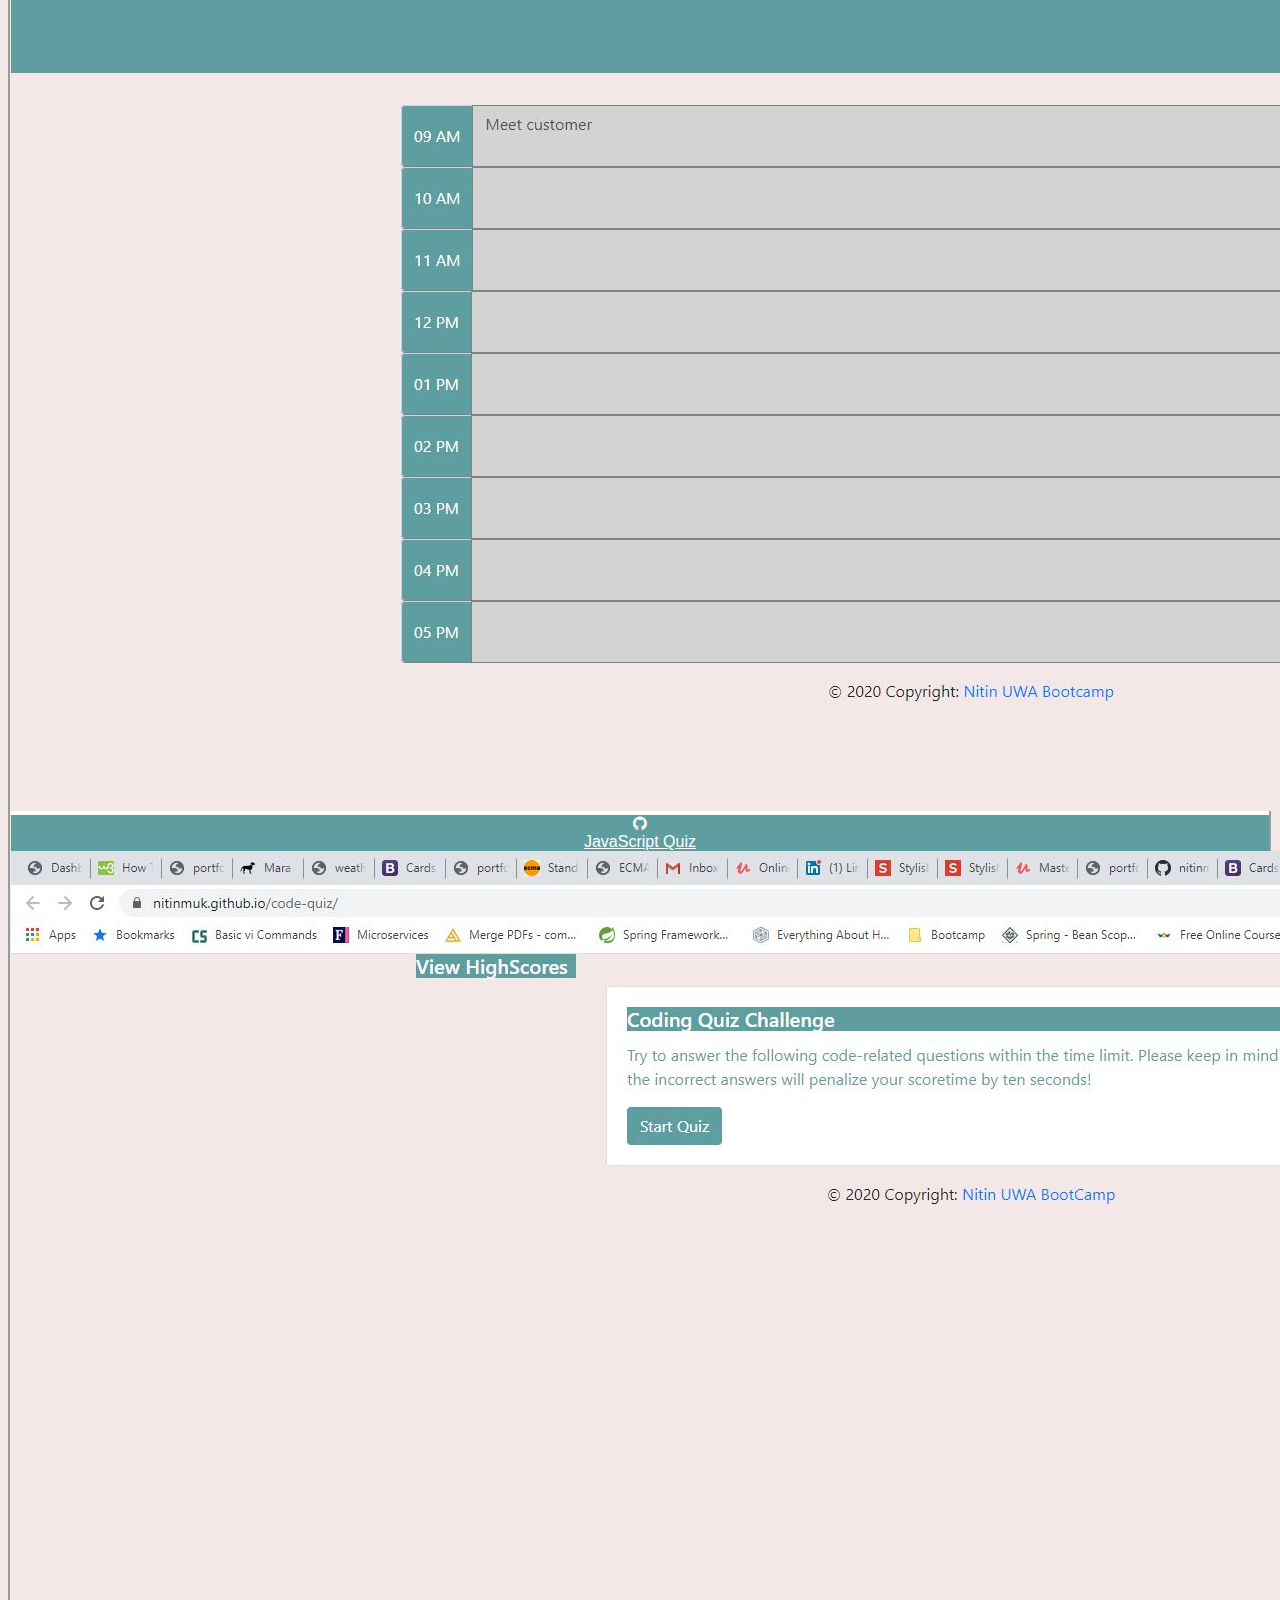
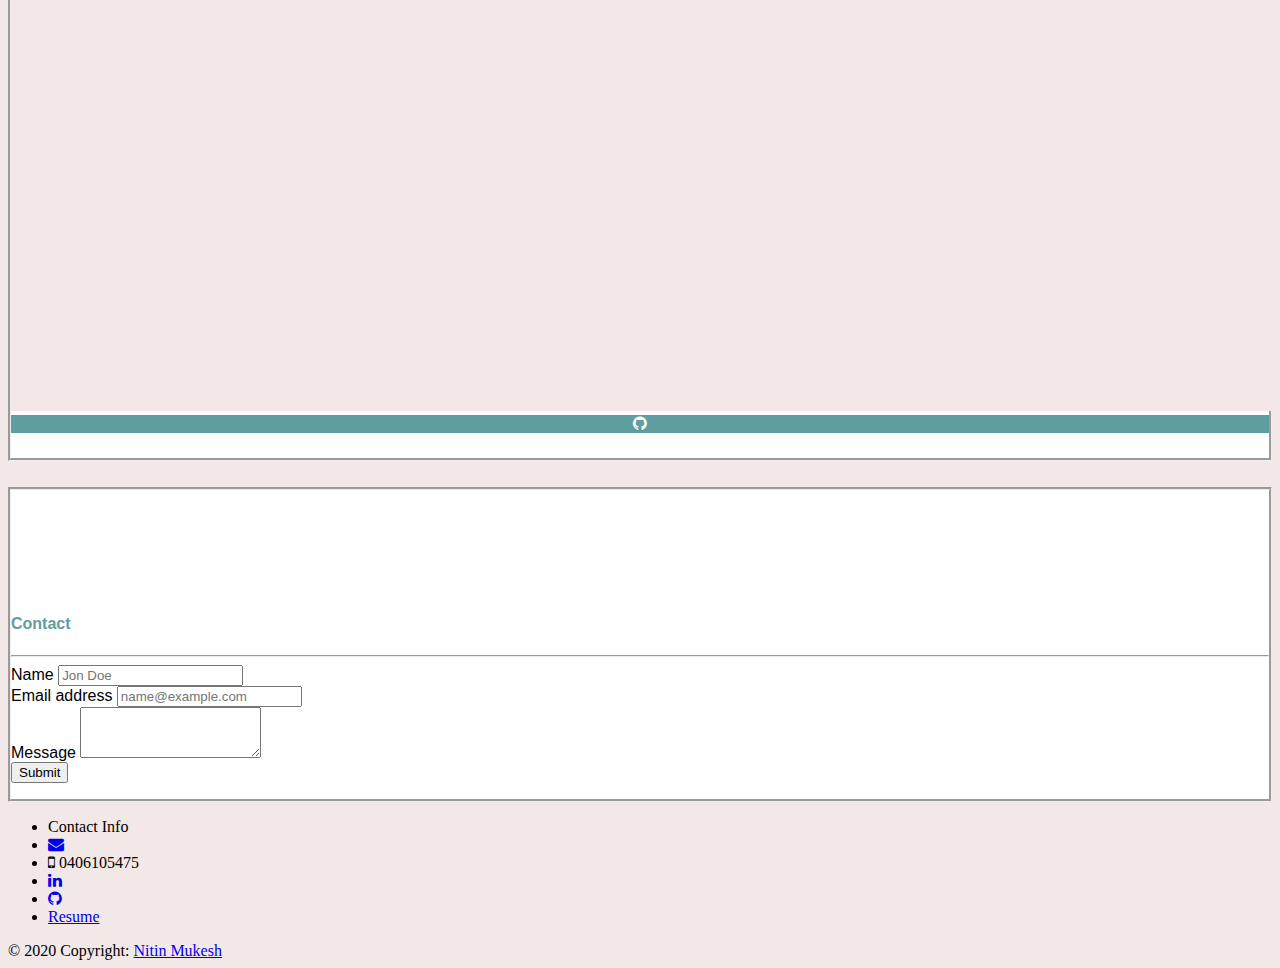
==== commit 9e893b7b: "Replacing CV by resume" ====
--- a/index.html
+++ b/index.html
@@ -16,8 +16,8 @@
   <script src="https://stackpath.bootstrapcdn.com/bootstrap/4.5.0/js/bootstrap.min.js"
     integrity="sha384-OgVRvuATP1z7JjHLkuOU7Xw704+h835Lr+6QL9UvYjZE3Ipu6Tp75j7Bh/kR0JKI"
     crossorigin="anonymous"></script>
-   <!-- font awesome-->
-    <link rel="stylesheet" href="https://cdnjs.cloudflare.com/ajax/libs/font-awesome/4.7.0/css/font-awesome.min.css">
+  <!-- font awesome-->
+  <link rel="stylesheet" href="https://cdnjs.cloudflare.com/ajax/libs/font-awesome/4.7.0/css/font-awesome.min.css">
 </head>
 
 <body>
@@ -91,7 +91,7 @@
                   Excellent written and verbal communication skills, high analytical and problem-solving skills, quick
                   learner, strong relationship building and interpersonal skills and the ability to communicate easily
                   with people at all levels.
-                </li>                
+                </li>
               </ul>
             </aside>
           </div>
@@ -117,28 +117,36 @@
           </div>
           <div class="card-deck">
             <div class="card">
-              <div class="card-header border-success"><a href="https://nitinmuk.github.io/mara-validator/" class="card-link" target="_blank">Mara Validator</a></div>
+              <div class="card-header border-success"><a href="https://nitinmuk.github.io/mara-validator/"
+                  class="card-link" target="_blank">Mara Validator</a></div>
               <img class="card-img-top" src="./assets/images/portfolio/Mara_Validator.JPG" alt="Mara Validator">
-              <div class="card-footer border-success"><a href="https://github.com/nitinmuk/mara-validator" class="card-link" target="_blank"><i class="fa fa-github"></i></a></div>              
-            </div>
-            <div class="card">
-              <div class="card-header border-success"><a href="https://nitinmuk.github.io/weather-dashboard/" class="card-link" target="_blank">Weather Dashboard</a></div>
+              <div class="card-footer border-success"><a href="https://github.com/nitinmuk/mara-validator"
+                  class="card-link" target="_blank"><i class="fa fa-github"></i></a></div>
+            </div>
+            <div class="card">
+              <div class="card-header border-success"><a href="https://nitinmuk.github.io/weather-dashboard/"
+                  class="card-link" target="_blank">Weather Dashboard</a></div>
               <img class="card-img-top" src="./assets/images/portfolio/Weather-dashboard.JPG" alt="Weather Dashboard">
-              <div class="card-footer border-success"><a href="https://github.com/nitinmuk/weather-dashboard" class="card-link" target="_blank"><i class="fa fa-github"></i></a></div>             
-            </div>           
+              <div class="card-footer border-success"><a href="https://github.com/nitinmuk/weather-dashboard"
+                  class="card-link" target="_blank"><i class="fa fa-github"></i></a></div>
+            </div>
           </div>
           <br>
           <div class="card-deck">
             <div class="card">
-              <div class="card-header border-success"><a href="https://nitinmuk.github.io/work-day-scheduler/" class="card-link" target="_blank">Work Day Scheduler</a></div>
+              <div class="card-header border-success"><a href="https://nitinmuk.github.io/work-day-scheduler/"
+                  class="card-link" target="_blank">Work Day Scheduler</a></div>
               <img class="card-img-top" src="./assets/images/portfolio/Work_Day_Scheduler.JPG" alt="Work Day Scheduler">
-              <div class="card-footer border-success"><a href="https://github.com/nitinmuk/work-day-scheduler" class="card-link" target="_blank"><i class="fa fa-github"></i></a></div>              
-            </div>
-            <div class="card">
-              <div class="card-header border-success"><a href="https://nitinmuk.github.io/code-quiz/" class="card-link" target="_blank">JavaScript Quiz</a></div>
+              <div class="card-footer border-success"><a href="https://github.com/nitinmuk/work-day-scheduler"
+                  class="card-link" target="_blank"><i class="fa fa-github"></i></a></div>
+            </div>
+            <div class="card">
+              <div class="card-header border-success"><a href="https://nitinmuk.github.io/code-quiz/" class="card-link"
+                  target="_blank">JavaScript Quiz</a></div>
               <img class="card-img-top" src="./assets/images/portfolio/quiz_home.JPG" alt="Javascript Quiz">
-              <div class="card-footer border-success"><a href="https://github.com/nitinmuk/code-quiz" class="card-link" target="_blank"><i class="fa fa-github"></i></a></div>              
-            </div>            
+              <div class="card-footer border-success"><a href="https://github.com/nitinmuk/code-quiz" class="card-link"
+                  target="_blank"><i class="fa fa-github"></i></a></div>
+            </div>
           </div>
         </div>
       </div>
@@ -146,57 +154,75 @@
   </section>
   <section id="contact-me">
     <div class="container">
-        <div class="row">
-            <div class="col-md-6" id="contact-pane">
-                <div class="row">
-                    <div class="col-md-4">
-                        <h4>
-                            Contact
-                        </h4>
-                    </div>
-                </div>
-                <div class="row">
-                    <div class="col-md-12">
-                        <hr>
-                    </div>
-                </div>
-                <div class="row">
-                    <div class="col-md-8">
-                        <form>
-                            <div class="form-group">
-                                <label for="controlInput1">Name</label>
-                                <input type="text" class="form-control" id="controlInput1" placeholder="Jon Doe">
-                            </div>
-                            <div class="form-group">
-                                <label for="controlInput2">Email address</label>
-                                <input type="email" class="form-control" id="controlInput2"
-                                    placeholder="name@example.com">
-                            </div>
-
-                            <div class="form-group">
-                                <label for="controlTextArea1">Message</label>
-                                <textarea class="form-control" id="controlTextArea1" rows="3"></textarea>
-                            </div>
-                            <div class="container">
-                                <div class="row">
-                                    <button type="button" class="btn btn-info">Submit</button>
-                                </div>
-                                <p></p>
-                            </div>
-                        </form>
-                    </div>
-                </div>
-            </div>
-        </div>
-    </div>
-</section>
+      <div class="row">
+        <div class="col-md-6" id="contact-pane">
+          <div class="row">
+            <div class="col-md-4">
+              <h4>
+                Contact
+              </h4>
+            </div>
+          </div>
+          <div class="row">
+            <div class="col-md-12">
+              <hr>
+            </div>
+          </div>
+          <div class="row">
+            <div class="col-md-8">
+              <form>
+                <div class="form-group">
+                  <label for="controlInput1">Name</label>
+                  <input type="text" class="form-control" id="controlInput1" placeholder="Jon Doe">
+                </div>
+                <div class="form-group">
+                  <label for="controlInput2">Email address</label>
+                  <input type="email" class="form-control" id="controlInput2" placeholder="name@example.com">
+                </div>
+
+                <div class="form-group">
+                  <label for="controlTextArea1">Message</label>
+                  <textarea class="form-control" id="controlTextArea1" rows="3"></textarea>
+                </div>
+                <div class="container">
+                  <div class="row">
+                    <button type="button" class="btn btn-info">Submit</button>
+                  </div>
+                  <p></p>
+                </div>
+              </form>
+            </div>
+          </div>
+        </div>
+        <div class="col-md-2">
+        </div>
+        <div class="card col-md-3" id="contact-info">
+          <ul class="list-group list-group-flush">
+            <li class="list-group-item contact-list">Contact Info</li>
+            <li class="list-group-item contact-list"><a class="icon-color" href="mailto:nitinmukes@gmail.com"><i
+                  class="fa fa-envelope" aria-hidden="true"></i></a></li>
+            <li class="list-group-item contact-list"><i class="fa fa-mobile" aria-hidden="true"></i> 0406105475</li>
+            <li class="list-group-item contact-list">
+              <a class="icon-color" href="https://linkedin.com/in/nitin-mukesh-2019" target="_blank"><i
+                  class="fa fa-linkedin" aria-hidden="true"></i></a></li>
+            <li class="list-group-item contact-list"><a href="https://github.com/nitinmuk" class="icon-color"
+                target="_blank"><i class="fa fa-github"></i></a></li>
+            <li class="list-group-item contact-list">
+              <a class="icon-color"
+                href="https://drive.google.com/file/d/1nOFEMD3asgQcfow-NidEl2w-iREostP5/view?usp=sharing"
+                target="_blank">Resume</a></li>            
+          </ul>
+        </div>
+      </div>
+    </div>
+  </section>
   <!-- main section ends-->
   <!-- Footer starts -->
   <footer class="bottom">
     <!-- Copyright starts-->
     <div class="footer-copyright text-center py-3">
       &copy; 2020 Copyright:
-      <a href="https://github.com/nitinmuk/" target="_blank">Nitin's GitHub</a>
+      <a href="https://github.com/nitinmuk/" target="_blank">Nitin Mukesh</a>
     </div>
     <!-- Copyright ends-->
   </footer>
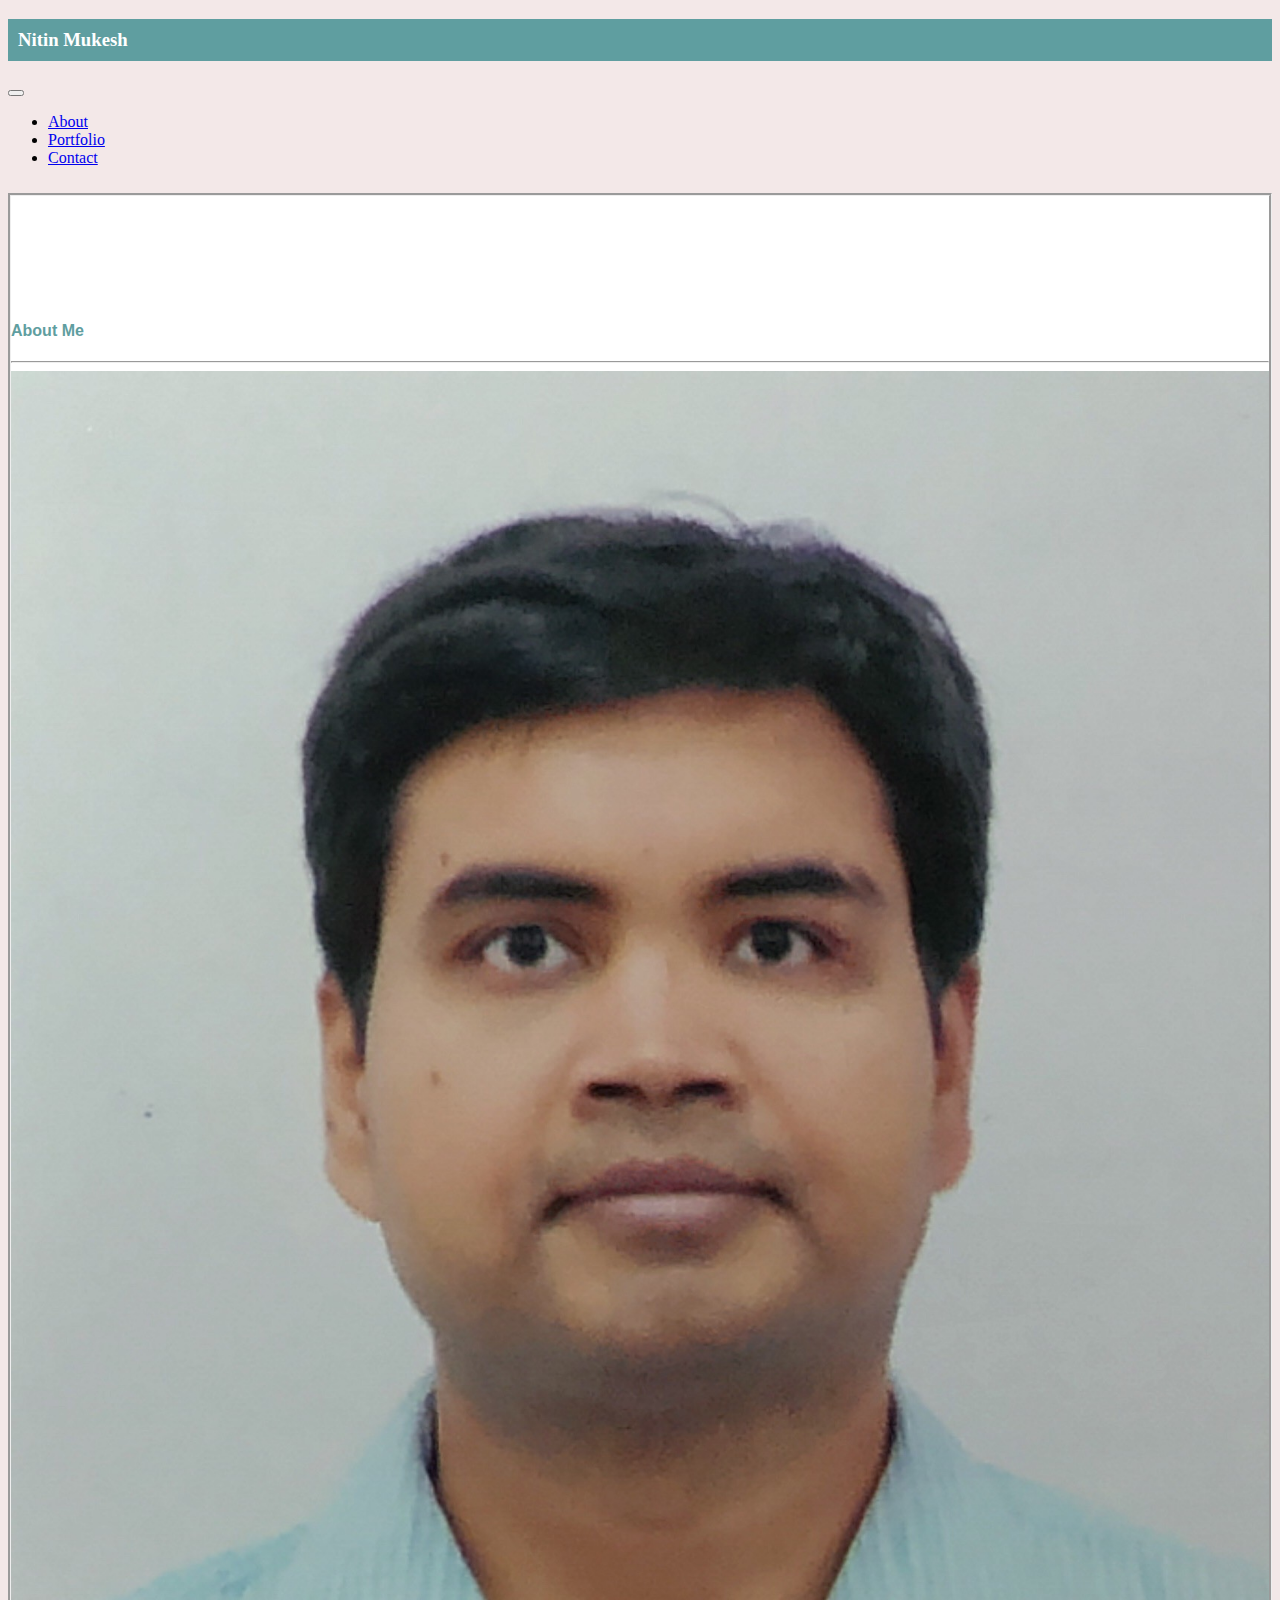
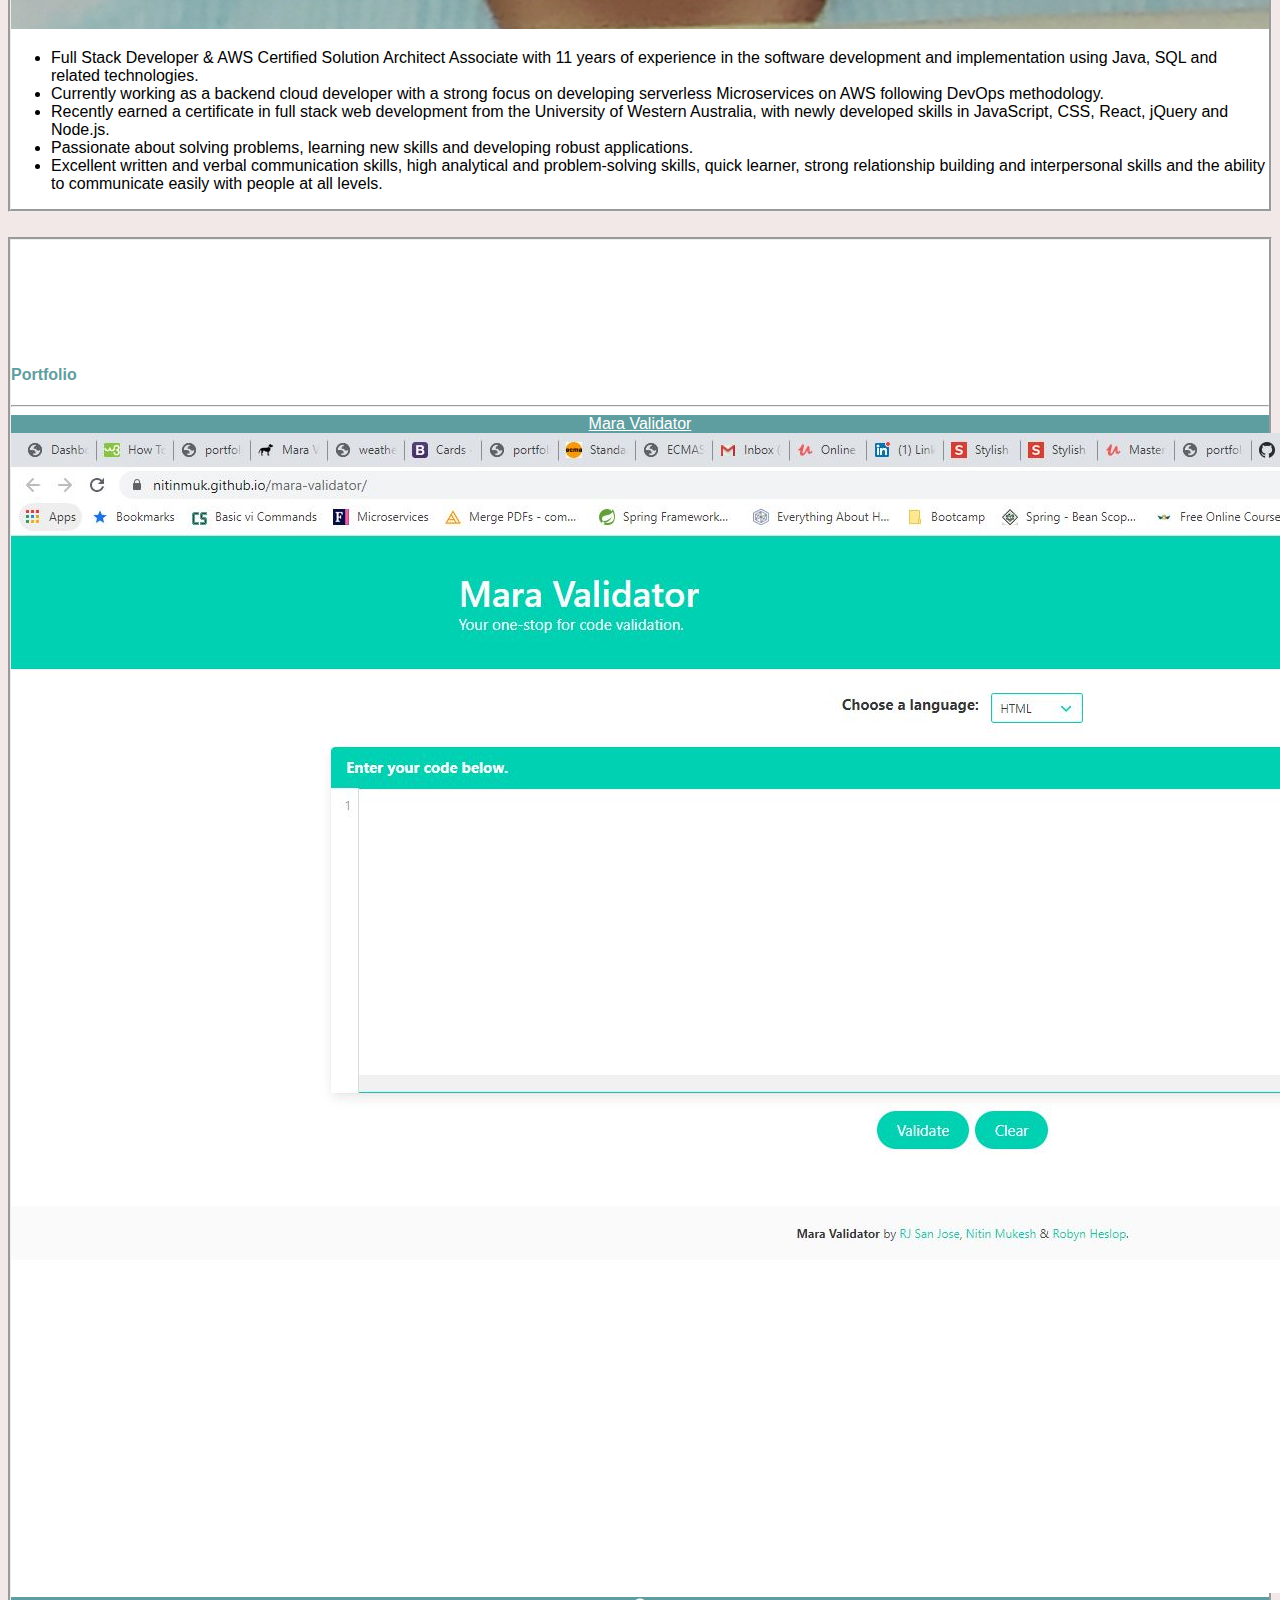
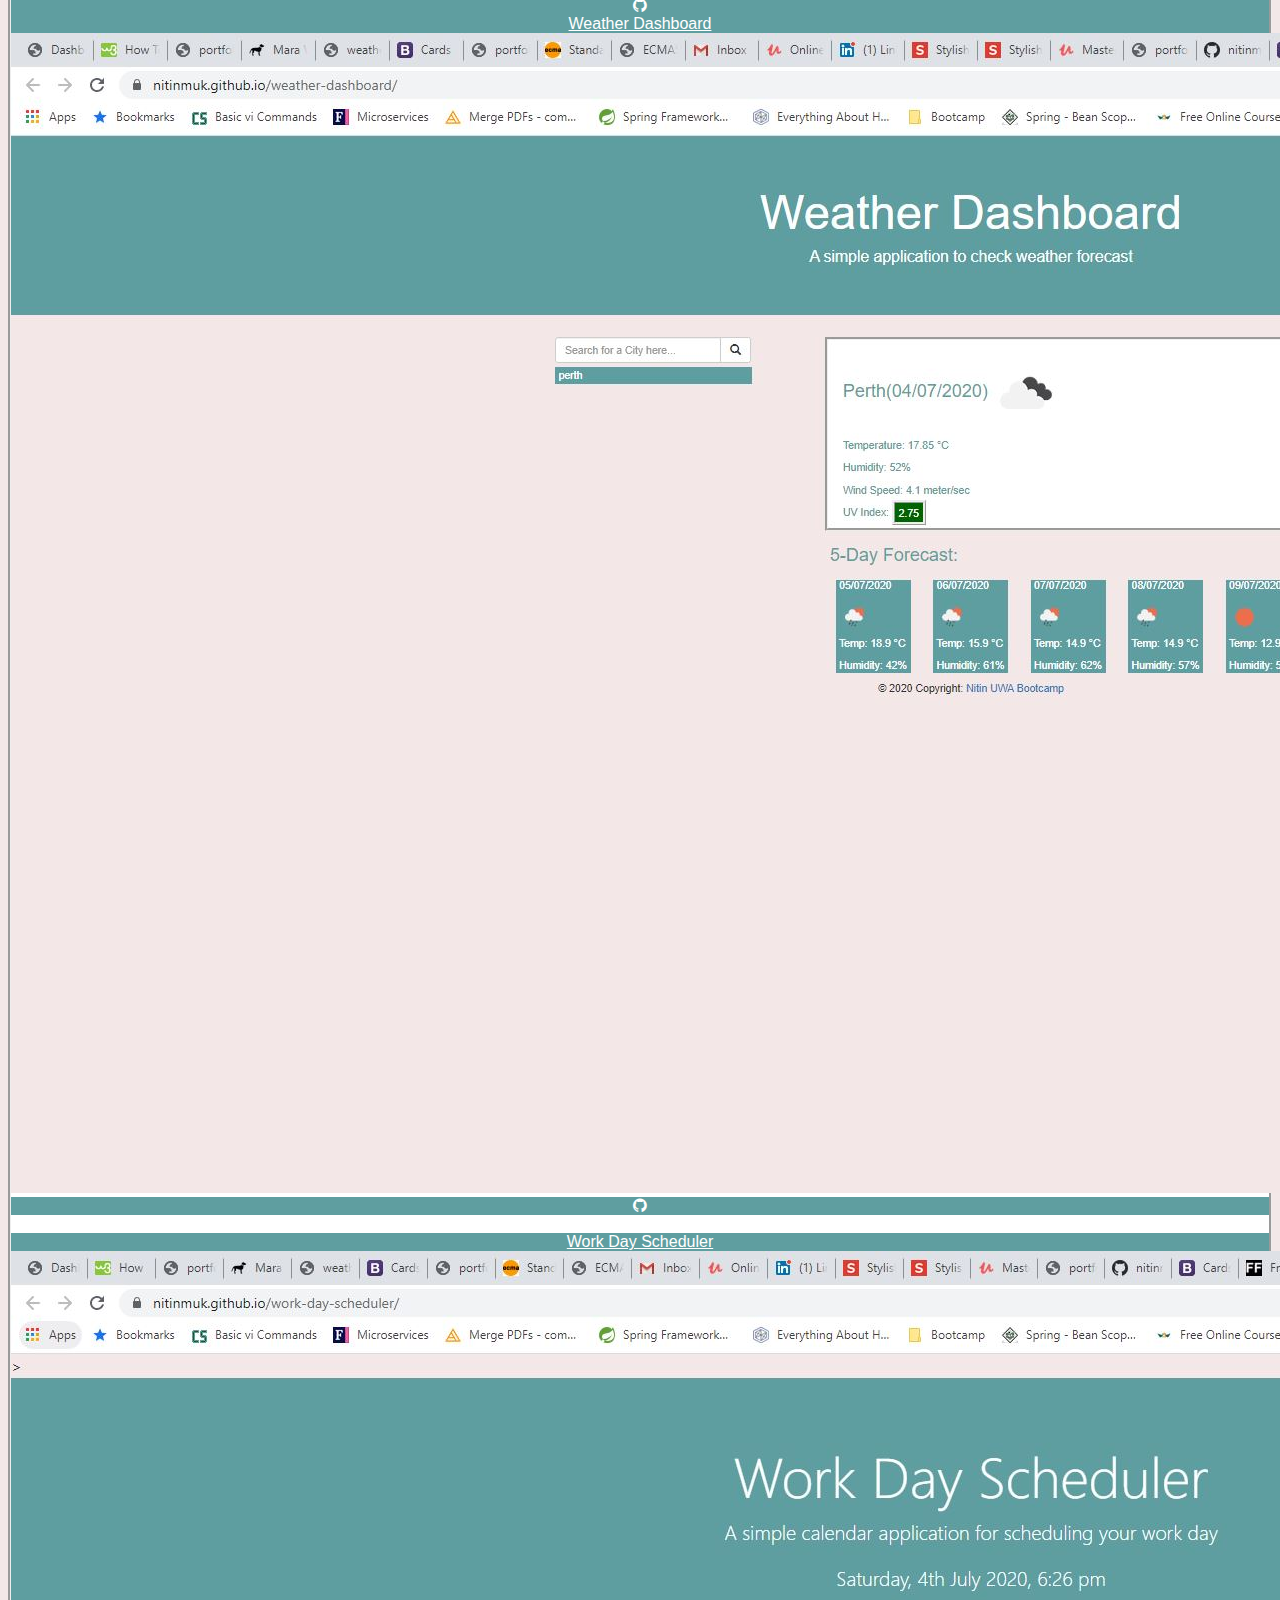
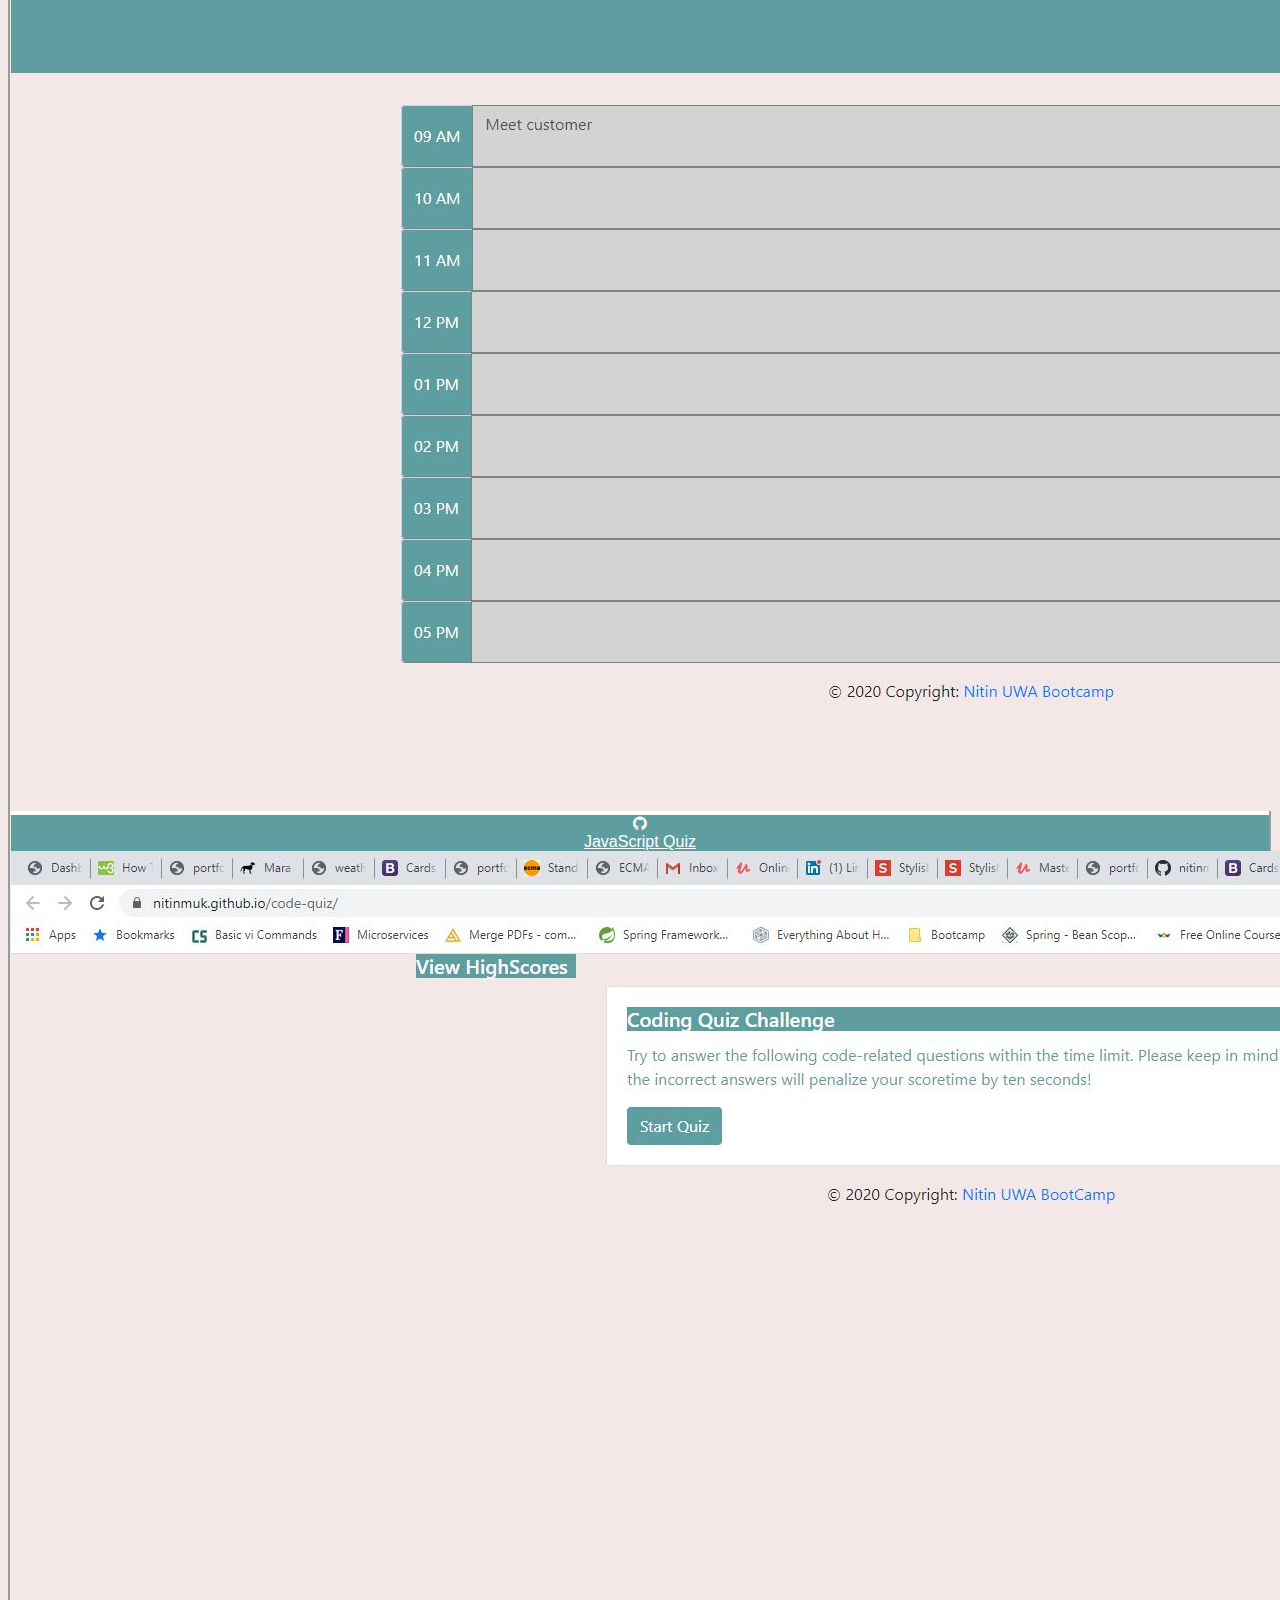
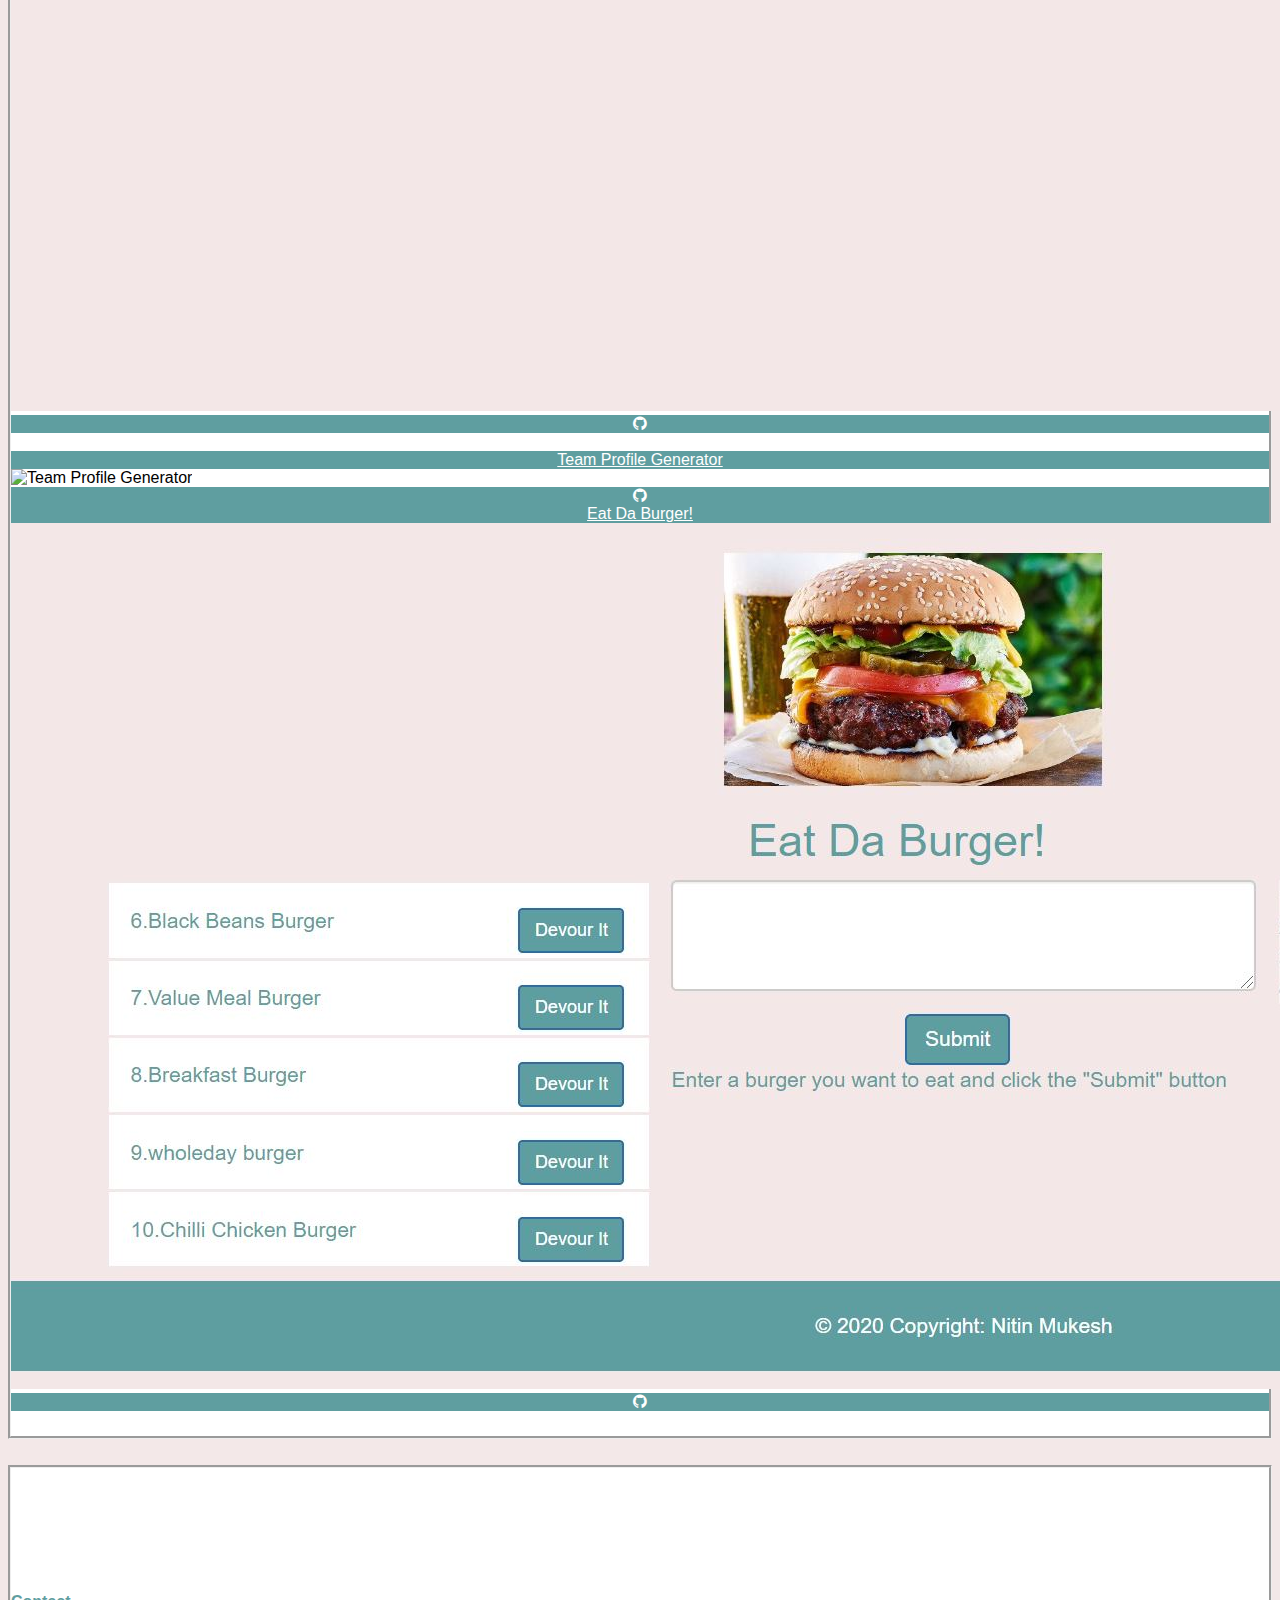
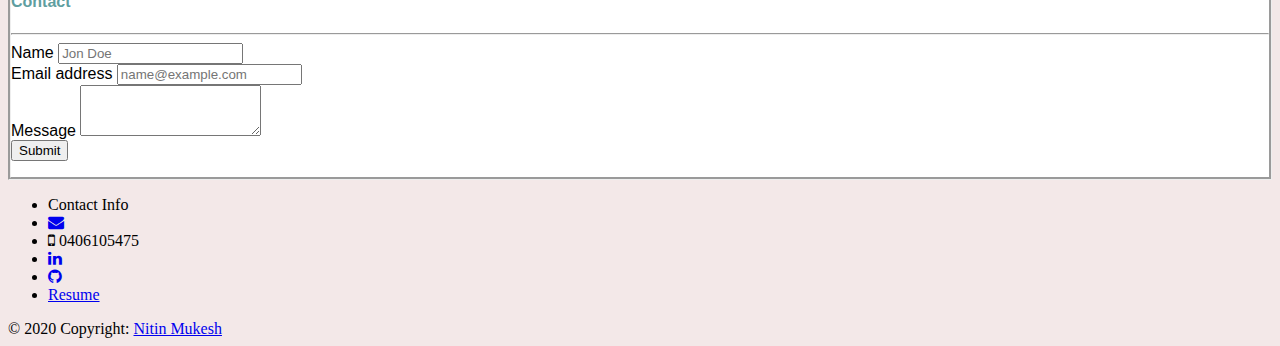
==== commit 355cccd9: "Addded Eat Da Burger! In portfolio" ====
--- a/index.html
+++ b/index.html
@@ -148,6 +148,26 @@
                   target="_blank"><i class="fa fa-github"></i></a></div>
             </div>
           </div>
+          <br>
+          <div class="card-deck">
+            <div class="card">
+              <div class="card-header border-success"><a
+                  href="https://drive.google.com/file/d/1foqJXOMC6dGj2zjwA4WdYYOl6Mm8JzlW/view?usp=sharing"
+                  class="card-link" target="_blank">Team Profile Generator</a></div>
+              <img class="card-img-top" src="./assets/images/portfolio/Team_Profile_Generator.JPG"
+                alt="Team Profile Generator">
+              <div class="card-footer border-success"><a href="https://github.com/nitinmuk/team-profile-generator"
+                  class="card-link" target="_blank"><i class="fa fa-github"></i></a></div>
+            </div>
+            <div class="card">
+              <div class="card-header border-success"><a href="https://eat-delicious-burger.herokuapp.com/"
+                  class="card-link" target="_blank">Eat Da Burger!</a></div>
+              <img class="card-img-top" src="./assets/images/portfolio/Eat_Da_Burger.JPG"
+                alt="Eat Da Burger">
+              <div class="card-footer border-success"><a href="https://github.com/nitinmuk/burger-logger"
+                  class="card-link" target="_blank"><i class="fa fa-github"></i></a></div>
+            </div>
+          </div>
         </div>
       </div>
     </div>
@@ -210,7 +230,7 @@
             <li class="list-group-item contact-list">
               <a class="icon-color"
                 href="https://drive.google.com/file/d/1nOFEMD3asgQcfow-NidEl2w-iREostP5/view?usp=sharing"
-                target="_blank">Resume</a></li>            
+                target="_blank">Resume</a></li>
           </ul>
         </div>
       </div>
